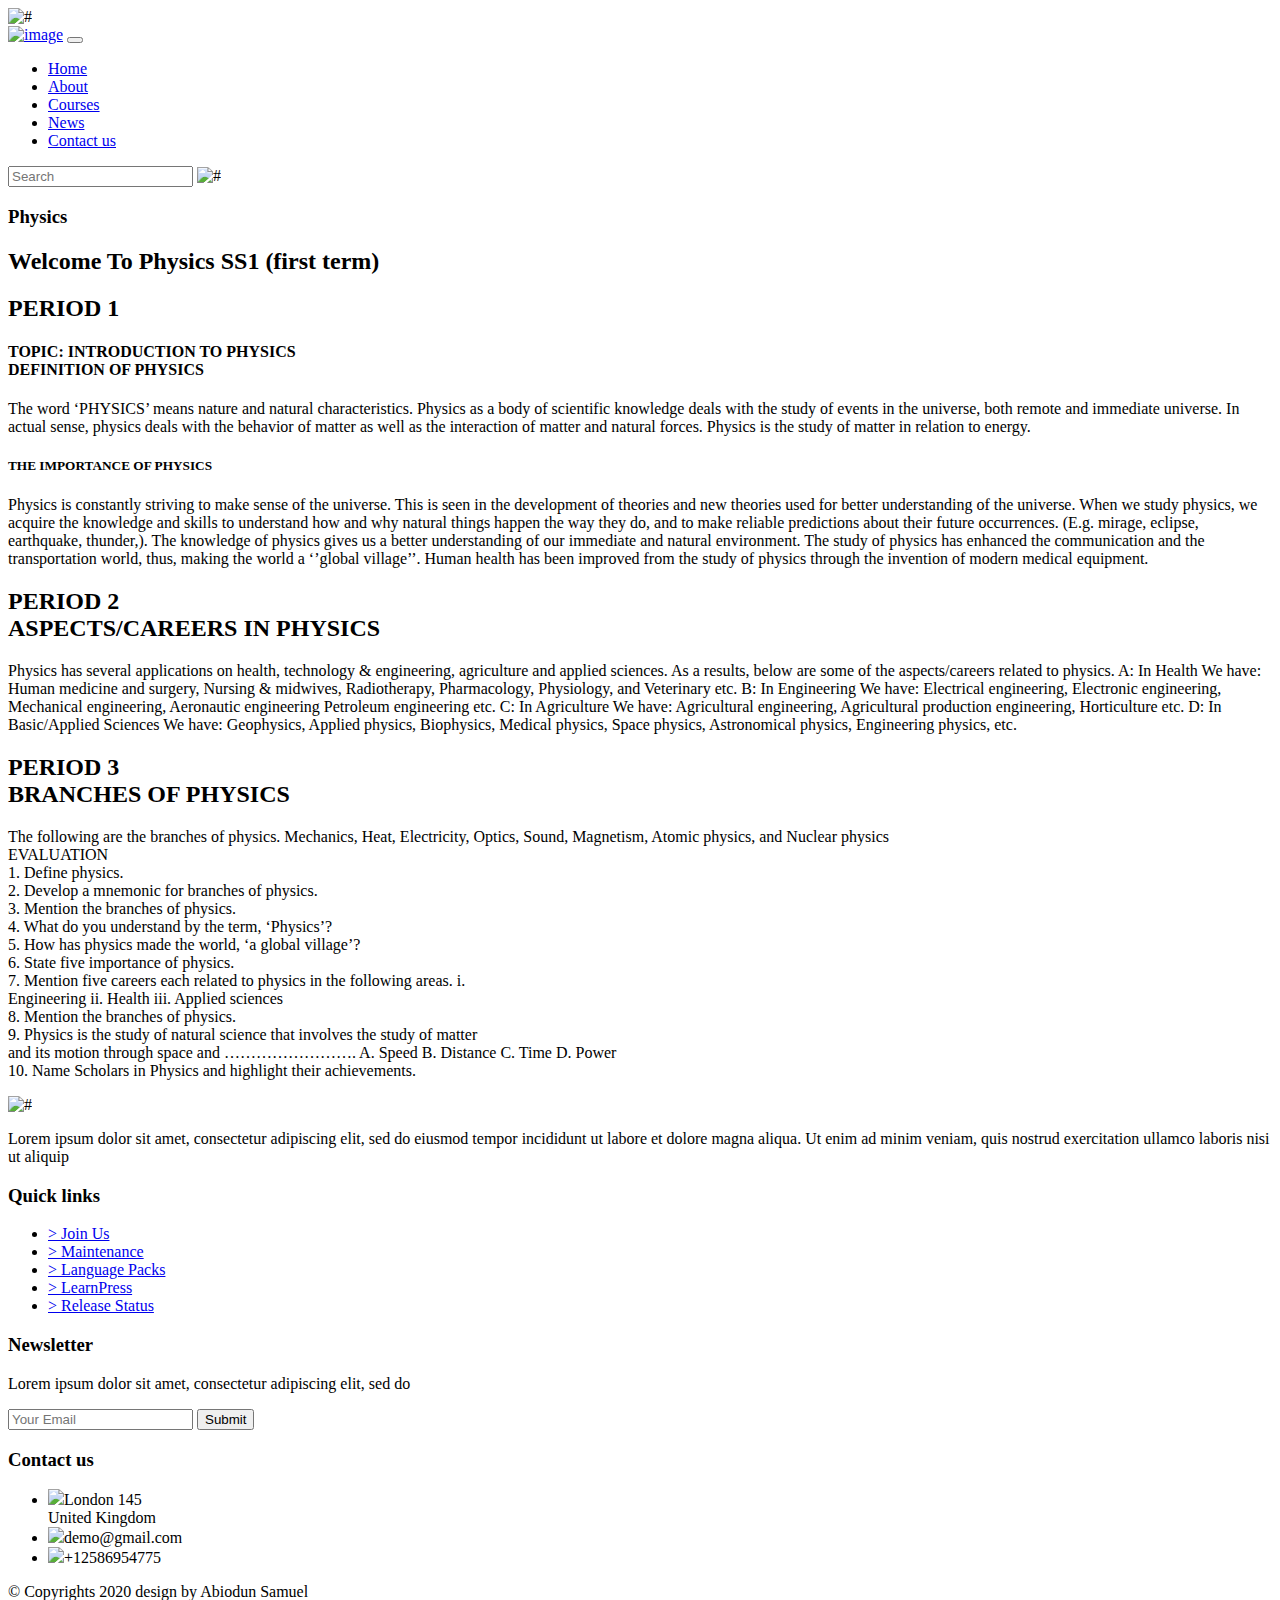
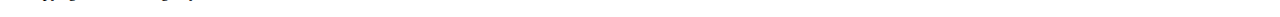
==== physics.html @ 4d5a77ca "Add files via upload" ====
<!DOCTYPE html>
<html lang="en">
<!-- Basic -->

<head>
    <meta charset="utf-8">
    <meta http-equiv="X-UA-Compatible" content="IE=edge">

    <!-- Mobile Metas -->
    <meta name="viewport" content="width=device-width, minimum-scale=1.0, maximum-scale=1.0, user-scalable=no">

    <!-- Site Metas -->
    <title>Perfect - Responsive HTML5 Template</title>
    <meta name="keywords" content="">
    <meta name="description" content="">
    <meta name="author" content="">

    <!-- Site Icons -->
    <link rel="shortcut icon" href="#" type="image/x-icon" />
    <link rel="apple-touch-icon" href="#" />

    <!-- Bootstrap CSS -->
    <link rel="stylesheet" href="css/bootstrap.min.css" />
    <!-- Pogo Slider CSS -->
    <link rel="stylesheet" href="css/pogo-slider.min.css" />
    <!-- Site CSS -->
    <link rel="stylesheet" href="css/style.css" />
    <!-- Responsive CSS -->
    <link rel="stylesheet" href="css/responsive.css" />
    <!-- Custom CSS -->
    <link rel="stylesheet" href="css/custom.css" />

    <!--[if lt IE 9]>
      <script src="https://oss.maxcdn.com/libs/html5shiv/3.7.0/html5shiv.js"></script>
      <script src="https://oss.maxcdn.com/libs/respond.js/1.4.2/respond.min.js"></script>
    <![endif]-->

</head>

<body id="inner_page" data-spy="scroll" data-target="#navbar-wd" data-offset="98">

    <!-- LOADER -->
    <div id="preloader">
        <div class="loader">
            <img src="images/loader.gif" alt="#" />
        </div>
    </div>
    <!-- end loader -->
    <!-- END LOADER -->

    <!-- Start header -->
    <header class="top-header">
        <nav class="navbar header-nav navbar-expand-lg">
            <div class="container-fluid">
                <a class="navbar-brand" href="index.html"><img src="images/logo.png" alt="image"></a>
                <button class="navbar-toggler" type="button" data-toggle="collapse" data-target="#navbar-wd" aria-controls="navbar-wd" aria-expanded="false" aria-label="Toggle navigation">
                    <span></span>
                    <span></span>
                    <span></span>
                </button>
                <div class="collapse navbar-collapse justify-content-end" id="navbar-wd">
                    <ul class="navbar-nav">
                        <li><a class="nav-link active" href="index.html">Home</a></li>
                        <li><a class="nav-link" href="about.html">About</a></li>
                        <li><a class="nav-link" href="courses.html">Courses</a></li>
                        <!-- <li><a class="nav-link" href="reaserch.html">Reaserch</a></li> -->
						<li><a class="nav-link" href="news.html">News</a></li>
						<li><a class="nav-link" href="contact.html">Contact us</a></li>
                    </ul>
                </div>
                <div class="search-box">
                    <input type="text" class="search-txt" placeholder="Search">
                    <a class="search-btn">
                        <img src="images/search_icon.png" alt="#" />
                    </a>
                </div>
            </div>
        </nav>
    </header>
    <!-- End header -->

	<!-- section -->
	
	<section class="inner_banner">
	  <div class="container">
	      <div class="row">
		      <div class="col-12">
			     <div class="full">
				     <h3>Physics</h3>
				 </div>
			  </div>
		  </div>
	  </div>
	</section>
	
	<!-- end section -->
   
	<!-- section -->
    <div class="section margin-top_50">
        <div class="container">
            <div class="row">
                <div class="col-md-6 layout_padding_2">
                    <div class="full">
                        <div class="heading_main text_align_left">
						   <h2><span>Welcome To</span> Physics SS1 (first term)</h2>
                        </div>
						<div class="full">
						  <p>
							 <h2>PERIOD 1</h2> 
							 <h4>
								 TOPIC: INTRODUCTION TO PHYSICS <br>
														DEFINITION OF PHYSICS
							 </h4>

The word ‘PHYSICS’ means nature and natural characteristics. Physics as a body of scientific knowledge deals with the study of events in the universe, both remote and immediate universe.
In actual sense, physics deals with the behavior of matter as well as the interaction of matter and natural forces. Physics is the study of matter in relation to energy.
<h5> THE IMPORTANCE OF PHYSICS</h5>
Physics is constantly striving to make sense of the universe. This is seen in the development of theories and new theories used for better understanding of the universe.
When we study physics, we acquire the knowledge and skills to understand how and why natural things happen the way they do, and to make reliable predictions about their future occurrences. (E.g. mirage, eclipse, earthquake, thunder,). The knowledge of physics gives us a better understanding of our immediate and natural environment.
The study of physics has enhanced the communication and the transportation world, thus, making the world a ‘’global village’’.
Human health has been improved from the study of physics through the invention of modern medical equipment.
<h2>
	PERIOD 2 <br>
ASPECTS/CAREERS IN PHYSICS
</h2>

Physics has several applications on health, technology & engineering, agriculture and applied sciences. As a results, below are some of the aspects/careers related to physics.
A: In Health
We have: Human medicine and surgery, Nursing & midwives, Radiotherapy, Pharmacology, Physiology, and Veterinary etc.
B: In Engineering
We have: Electrical engineering, Electronic engineering, Mechanical engineering, Aeronautic engineering Petroleum engineering etc.
C: In Agriculture
We have: Agricultural engineering, Agricultural production engineering, Horticulture etc.
D: In Basic/Applied Sciences
We have: Geophysics, Applied physics, Biophysics, Medical physics, Space physics, Astronomical physics, Engineering physics, etc.

<h2>
	PERIOD 3 <br>
BRANCHES OF PHYSICS
</h2> 
The following are the branches of physics.
Mechanics, Heat, Electricity, Optics, Sound, Magnetism, Atomic physics, and Nuclear physics 
<br>
EVALUATION <br>
1.	Define physics. <br>
2.	Develop a mnemonic for branches of physics.<br>
3.	Mention the branches of physics.<br>
4.	What do you understand by the term, ‘Physics’?<br>
5.	How has physics made the world, ‘a global village’?<br>
6.	State five importance of physics.<br>
7.	Mention five careers each related to physics in the following areas. i. <br>Engineering ii. Health iii. Applied sciences<br>
8.	Mention the branches of physics.<br>
9.	Physics is the study of natural science that involves the study of matter <br>and its motion through space and ……………………. A. Speed B. Distance C. Time D. Power<br>
10.	Name Scholars in Physics and highlight their achievements. <br>

						  </p>
						</div>
						
                    </div>
                </div>
			
            </div>
        </div>
    </div>
	<!-- end section -->
	<!-- section -->
    
	<!-- end section -->
    <!-- Start Footer -->
    <footer class="footer-box">
        <div class="container">
		
		   <div class="row">
		   
		      <div class="col-xs-12 col-sm-6 col-md-6 col-lg-3">
			     <div class="footer_blog">
				    <div class="full margin-bottom_30">
					   <img src="images/footer_logo.png" alt="#" />
					 </div>
					 <div class="full white_fonts">
					    <p>Lorem ipsum dolor sit amet, consectetur adipiscing elit, sed do eiusmod tempor incididunt ut labore et dolore magna aliqua. 
						Ut enim ad minim veniam, quis nostrud exercitation ullamco laboris nisi ut aliquip </p>
					 </div>
				 </div>
			  </div>
			  
			  <div class="col-xs-12 col-sm-6 col-md-6 col-lg-3">
			       <div class="footer_blog footer_menu white_fonts">
						    <h3>Quick links</h3>
						    <ul> 
							  <li><a href="#">> Join Us</a></li>
							  <li><a href="#">> Maintenance</a></li>
							  <li><a href="#">> Language Packs</a></li>
							  <li><a href="#">> LearnPress</a></li>
							  <li><a href="#">> Release Status</a></li>
							</ul>
						 </div>
				 </div>
				 
				 <div class="col-xs-12 col-sm-6 col-md-6 col-lg-3">
				 <div class="footer_blog full white_fonts">
						     <h3>Newsletter</h3>
							 <p>Lorem ipsum dolor sit amet, consectetur adipiscing elit, sed do</p>
							 <div class="newsletter_form">
							    <form action="index.html">
								   <input type="email" placeholder="Your Email" name="#" required />
								   <button>Submit</button>
								</form>
							 </div>
						 </div>
					</div>	 
			  
			  <div class="col-xs-12 col-sm-6 col-md-6 col-lg-3">
				 <div class="footer_blog full white_fonts">
						     <h3>Contact us</h3>
							 <ul class="full">
							   <li><img src="images/i5.png"><span>London 145<br>United Kingdom</span></li>
							   <li><img src="images/i6.png"><span>demo@gmail.com</span></li>
							   <li><img src="images/i7.png"><span>+12586954775</span></li>
							 </ul>
						 </div>
					</div>	 
			  
		   </div>
		
        </div>
    </footer>
    <!-- End Footer -->

    <div class="footer_bottom">
        <div class="container">
            <div class="row">
                <div class="col-12">
                    <p class="crp">© Copyrights 2020 design by Abiodun Samuel</p>
                </div>
            </div>
        </div>
    </div>

    <a href="#" id="scroll-to-top" class="hvr-radial-out"><i class="fa fa-angle-up"></i></a>

    <!-- ALL JS FILES -->
    <script src="js/jquery.min.js"></script>
	<script src="js/popper.min.js"></script>
    <script src="js/bootstrap.min.js"></script>
    <!-- ALL PLUGINS -->
    <script src="js/jquery.magnific-popup.min.js"></script>
    <script src="js/jquery.pogo-slider.min.js"></script>
    <script src="js/slider-index.js"></script>
    <script src="js/smoothscroll.js"></script>
    <script src="js/form-validator.min.js"></script>
    <script src="js/contact-form-script.js"></script>
    <script src="js/isotope.min.js"></script>
    <script src="js/images-loded.min.js"></script>
    <script src="js/custom.js"></script>
	<script>
	/* counter js */

(function ($) {
	$.fn.countTo = function (options) {
		options = options || {};
		
		return $(this).each(function () {
			// set options for current element
			var settings = $.extend({}, $.fn.countTo.defaults, {
				from:            $(this).data('from'),
				to:              $(this).data('to'),
				speed:           $(this).data('speed'),
				refreshInterval: $(this).data('refresh-interval'),
				decimals:        $(this).data('decimals')
			}, options);
			
			// how many times to update the value, and how much to increment the value on each update
			var loops = Math.ceil(settings.speed / settings.refreshInterval),
				increment = (settings.to - settings.from) / loops;
			
			// references & variables that will change with each update
			var self = this,
				$self = $(this),
				loopCount = 0,
				value = settings.from,
				data = $self.data('countTo') || {};
			
			$self.data('countTo', data);
			
			// if an existing interval can be found, clear it first
			if (data.interval) {
				clearInterval(data.interval);
			}
			data.interval = setInterval(updateTimer, settings.refreshInterval);
			
			// initialize the element with the starting value
			render(value);
			
			function updateTimer() {
				value += increment;
				loopCount++;
				
				render(value);
				
				if (typeof(settings.onUpdate) == 'function') {
					settings.onUpdate.call(self, value);
				}
				
				if (loopCount >= loops) {
					// remove the interval
					$self.removeData('countTo');
					clearInterval(data.interval);
					value = settings.to;
					
					if (typeof(settings.onComplete) == 'function') {
						settings.onComplete.call(self, value);
					}
				}
			}
			
			function render(value) {
				var formattedValue = settings.formatter.call(self, value, settings);
				$self.html(formattedValue);
			}
		});
	};
	
	$.fn.countTo.defaults = {
		from: 0,               // the number the element should start at
		to: 0,                 // the number the element should end at
		speed: 1000,           // how long it should take to count between the target numbers
		refreshInterval: 100,  // how often the element should be updated
		decimals: 0,           // the number of decimal places to show
		formatter: formatter,  // handler for formatting the value before rendering
		onUpdate: null,        // callback method for every time the element is updated
		onComplete: null       // callback method for when the element finishes updating
	};
	
	function formatter(value, settings) {
		return value.toFixed(settings.decimals);
	}
}(jQuery));

jQuery(function ($) {
  // custom formatting example
  $('.count-number').data('countToOptions', {
	formatter: function (value, options) {
	  return value.toFixed(options.decimals).replace(/\B(?=(?:\d{3})+(?!\d))/g, ',');
	}
  });
  
  // start all the timers
  $('.timer').each(count);  
  
  function count(options) {
	var $this = $(this);
	options = $.extend({}, options || {}, $this.data('countToOptions') || {});
	$this.countTo(options);
  }
});
	</script>
</body>

</html>
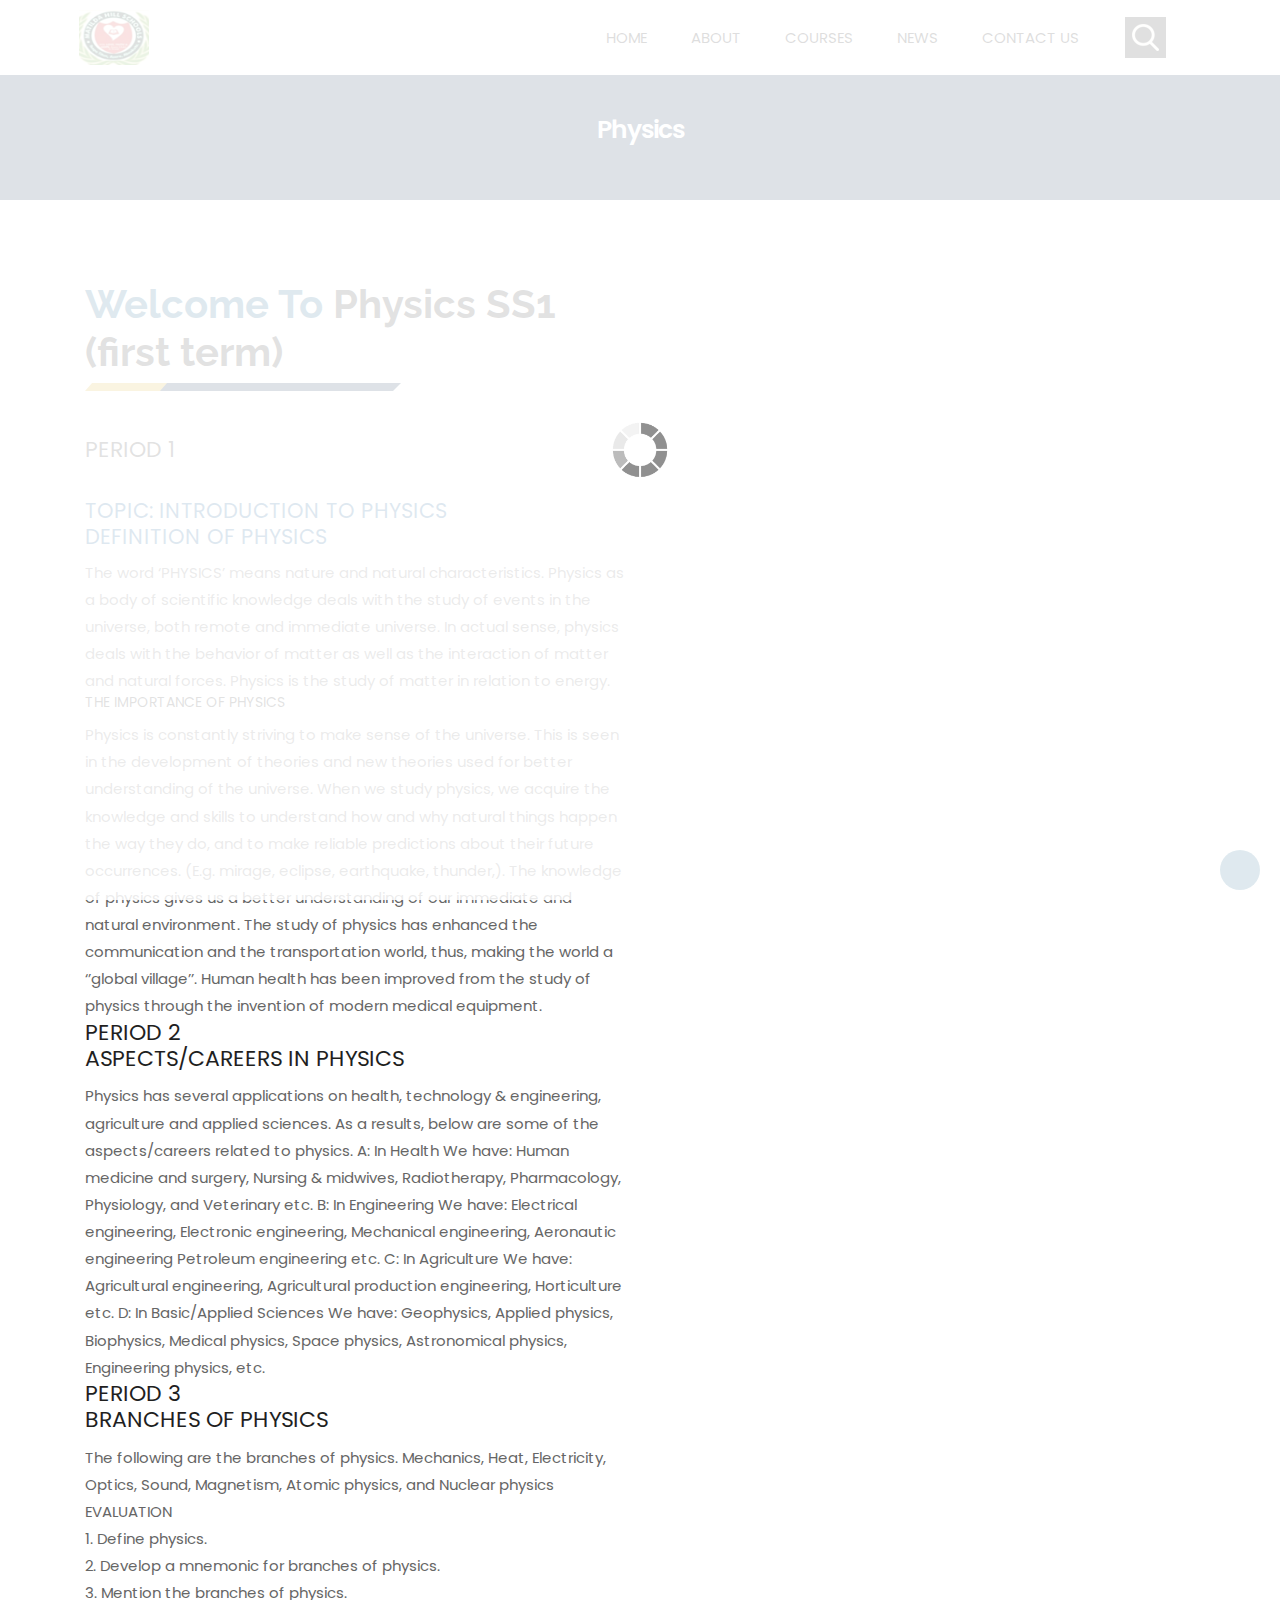
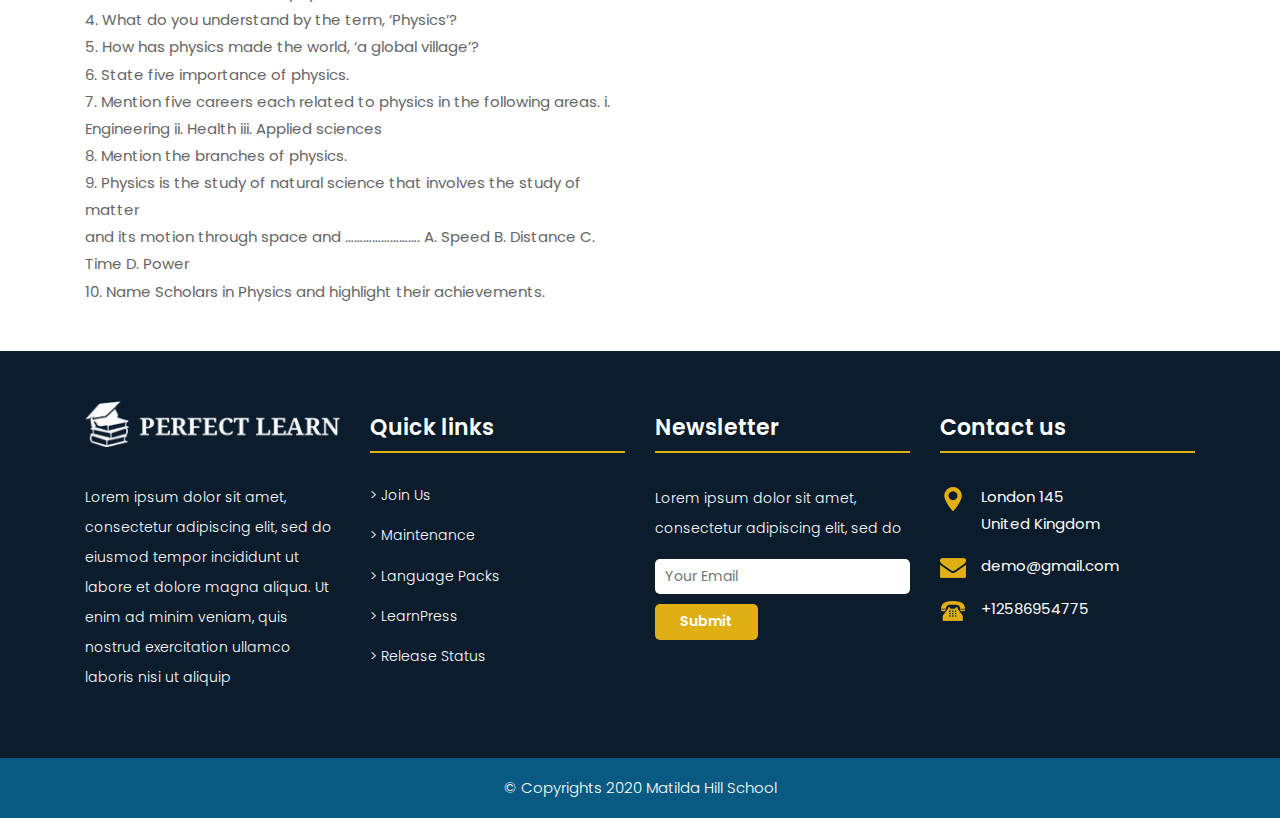
==== commit 7590bc1d: "Update physics.html" ====
--- a/physics.html
+++ b/physics.html
@@ -231,7 +231,7 @@
         <div class="container">
             <div class="row">
                 <div class="col-12">
-                    <p class="crp">© Copyrights 2020 design by Abiodun Samuel</p>
+                    <p class="crp">© Copyrights 2020 Matilda Hill School</p>
                 </div>
             </div>
         </div>
@@ -357,4 +357,4 @@
 	</script>
 </body>
 
-</html>+</html>
--- a/css/pogo-slider.min.css
+++ b/css/pogo-slider.min.css
@@ -0,0 +1,1916 @@
+.pogoSlider-dir-btn:focus,
+.pogoSlider-nav-btn:focus {
+	outline: 0
+}
+
+.pogoSlider {
+	width: 100%;
+	height: 0;
+	padding-bottom: 50% !important;
+	position: relative;
+	overflow: hidden
+}
+
+#column-left .pogoSlider,
+#column-right .pogoSlider,
+#content .pogoSlider {
+	margin-bottom: 20px
+}
+
+.pogoSlider--banner .pogoSlider-slide {
+	ms-filter: "progid:DXImageTransform.Microsoft.Alpha(Opacity=100)";
+	filter: alpha(opacity=100);
+	opacity: 1
+}
+
+.pogoSlider-slide {
+	width: 100%;
+	height: 100%;
+	position: absolute;
+	background-size: cover;
+	-ms-filter: "progid:DXImageTransform.Microsoft.Alpha(Opacity=0)";
+	filter: alpha(opacity=0);
+	opacity: 0;
+	-webkit-perspective: 1300px;
+	perspective: 1300px;
+	overflow: hidden
+}
+
+.pogoSlider-loading {
+	position: absolute;
+	top: 0;
+	left: 0;
+	width: 100%;
+	height: 100%;
+	background: #eaeaea;
+	z-index: 11
+}
+
+.pogoSlider-loading-icon {
+	position: absolute;
+	top: 50%;
+	margin-top: -18px;
+	left: 50%;
+	margin-left: -18px;
+	width: 36px;
+	height: 36px;
+	background-image: url([data-uri])
+}
+
+.pogoSlider-slide-element {
+	-webkit-animation-fill-mode: both;
+	animation-fill-mode: both
+}
+
+.m-pogoSlider .pogoSlider-slide-element {
+	position: absolute;
+	margin: 0;
+	box-sizing: border-box
+}
+
+.pogoSlider-progressBar {
+	position: absolute;
+	width: 100%;
+	height: 5px;
+	top: 0;
+	left: 0;
+	background: #fff;
+	-ms-filter: "progid:DXImageTransform.Microsoft.Alpha(Opacity=20)";
+	filter: alpha(opacity=20);
+	background: rgba(255, 255, 255, .2);
+	z-index: 6
+}
+
+.pogoSlider-progressBar-duration {
+	position: absolute;
+	height: 100%;
+	left: 0;
+	width: 0;
+	background: #fff;
+	-ms-filter: "progid:DXImageTransform.Microsoft.Alpha(Opacity=40)";
+	filter: alpha(opacity=40);
+	background: rgba(255, 255, 255, .4)
+}
+
+.pogoSlider-dir-btn {
+	position: absolute;
+	z-index: 10;
+	background: 0 0;
+	width: 20px;
+	height: 20px;
+	border-color: #eaeaea;
+	border-color: rgba(255, 255, 255, .7);
+	border-style: solid;
+	-webkit-transform: rotate(45deg);
+	-ms-transform: rotate(45deg);
+	transform: rotate(45deg);
+	cursor: pointer
+}
+
+.pogoSlider-dir-btn:hover {
+	border-color: #fff
+}
+
+.pogoSlider--dirBottomLeft .pogoSlider-dir-btn--prev,
+.pogoSlider--dirBottomRight .pogoSlider-dir-btn--prev,
+.pogoSlider--dirCenterHorizontal .pogoSlider-dir-btn--prev,
+.pogoSlider--dirTopLeft .pogoSlider-dir-btn--prev,
+.pogoSlider--dirTopRight .pogoSlider-dir-btn--prev {
+	border-width: 0 0 3px 3px
+}
+
+.pogoSlider--dirBottomLeft .pogoSlider-dir-btn--next,
+.pogoSlider--dirBottomRight .pogoSlider-dir-btn--next,
+.pogoSlider--dirCenterHorizontal .pogoSlider-dir-btn--next,
+.pogoSlider--dirTopLeft .pogoSlider-dir-btn--next,
+.pogoSlider--dirTopRight .pogoSlider-dir-btn--next {
+	border-width: 3px 3px 0 0
+}
+
+.pogoSlider--dirCenterVertical .pogoSlider-dir-btn--next {
+	border-width: 3px 0 0 3px
+}
+
+.pogoSlider--dirCenterVertical .pogoSlider-dir-btn--prev {
+	border-width: 0 3px 3px 0
+}
+
+.pogoSlider--dirCenterVertical .pogoSlider-dir-btn--next,
+.pogoSlider--dirTopLeft .pogoSlider-dir-btn,
+.pogoSlider--dirTopRight .pogoSlider-dir-btn {
+	top: 14px
+}
+
+.pogoSlider--dirBottomLeft .pogoSlider-dir-btn--prev,
+.pogoSlider--dirCenterHorizontal .pogoSlider-dir-btn--prev,
+.pogoSlider--dirTopLeft .pogoSlider-dir-btn--prev {
+	left: 14px
+}
+
+.pogoSlider--dirBottomLeft .pogoSlider-dir-btn--next,
+.pogoSlider--dirTopLeft .pogoSlider-dir-btn--next {
+	left: 50px
+}
+
+.pogoSlider--dirBottomRight .pogoSlider-dir-btn--prev,
+.pogoSlider--dirTopRight .pogoSlider-dir-btn--prev {
+	right: 50px
+}
+
+.pogoSlider--dirBottomRight .pogoSlider-dir-btn--next,
+.pogoSlider--dirCenterHorizontal .pogoSlider-dir-btn--next,
+.pogoSlider--dirTopRight .pogoSlider-dir-btn--next {
+	right: 14px
+}
+
+.pogoSlider--dirBottomLeft .pogoSlider-dir-btn,
+.pogoSlider--dirBottomRight .pogoSlider-dir-btn,
+.pogoSlider--dirCenterVertical .pogoSlider-dir-btn--prev {
+	bottom: 14px
+}
+
+.pogoSlider--dirCenterVertical .pogoSlider-dir-btn {
+	left: 50%;
+	margin-left: -10px
+}
+
+.pogoSlider--dirCenterHorizontal .pogoSlider-dir-btn {
+	top: 50%;
+	margin-top: -10px
+}
+
+.pogoSlider-nav {
+	position: absolute;
+	padding: 0;
+	margin: 0;
+	z-index: 10
+}
+
+.pogoSlider--navBottom .pogoSlider-nav,
+.pogoSlider--navTop .pogoSlider-nav {
+	left: 50%;
+	-webkit-transform: translateX(-50%);
+	-ms-transform: translateX(-50%);
+	transform: translateX(-50%)
+}
+
+.pogoSlider--navTop .pogoSlider-nav {
+	top: 10px
+}
+
+.pogoSlider--navBottom .pogoSlider-nav {
+	bottom: 10px
+}
+
+.pogoSlider--navBottom .pogoSlider-nav li,
+.pogoSlider--navTop .pogoSlider-nav li {
+	display: inline;
+	margin: 0 6px
+}
+
+.pogoSlider--navLeft .pogoSlider-nav,
+.pogoSlider--navRight .pogoSlider-nav {
+	top: 50%;
+	-webkit-transform: translateY(-50%);
+	-ms-transform: translateY(-50%);
+	transform: translateY(-50%)
+}
+
+.pogoSlider--navLeft .pogoSlider-nav {
+	left: 10px
+}
+
+.pogoSlider--navRight .pogoSlider-nav {
+	right: 10px
+}
+
+.pogoSlider--navLeft .pogoSlider-nav li,
+.pogoSlider--navRight .pogoSlider-nav li {
+	display: block;
+	margin: 6px 0
+}
+
+.pogoSlider-nav-btn {
+	background: #ccc;
+	background: rgba(255, 255, 255, .5);
+	border: none;
+	border-radius: 10px;
+	width: 40px;
+	height: 10px;
+	box-shadow: 0 1px 1px rgba(0, 0, 0, .1);
+	cursor: pointer
+}
+
+.pogoSlider-nav-btn--selected {
+	background: #fff;
+	box-shadow: 0 1px 1px rgba(0, 0, 0, .3)
+}
+
+.pogoSlider-slide-slice {
+	overflow: hidden;
+	position: absolute;
+	background-size: cover
+}
+
+.pogoSlider-slide-slice-inner {
+	position: absolute;
+	overflow: hidden
+}
+
+.pogoSlider-animation-slideDownIn {
+	-webkit-animation-name: slideDownIn;
+	animation-name: slideDownIn
+}
+
+@-webkit-keyframes slideDownIn {
+	0% {
+		-webkit-transform: translateY(-50px);
+		transform: translateY(-50px);
+		opacity: 0
+	}
+	100% {
+		-webkit-transform: translateY(0);
+		transform: translateY(0);
+		opacity: 1
+	}
+}
+
+@keyframes slideDownIn {
+	0% {
+		-webkit-transform: translateY(-50px);
+		transform: translateY(-50px);
+		opacity: 0
+	}
+	100% {
+		-webkit-transform: translateY(0);
+		transform: translateY(0);
+		opacity: 1
+	}
+}
+
+.pogoSlider-animation-slideDownOut {
+	-webkit-animation-name: slideDownOut;
+	animation-name: slideDownOut
+}
+
+@-webkit-keyframes slideDownOut {
+	0% {
+		-webkit-transform: translateY(0);
+		transform: translateY(0);
+		opacity: 1
+	}
+	100% {
+		-webkit-transform: translateY(50px);
+		transform: translateY(50px);
+		opacity: 0
+	}
+}
+
+@keyframes slideDownOut {
+	0% {
+		-webkit-transform: translateY(0);
+		transform: translateY(0);
+		opacity: 1
+	}
+	100% {
+		-webkit-transform: translateY(50px);
+		transform: translateY(50px);
+		opacity: 0
+	}
+}
+
+.pogoSlider-animation-slideUpIn {
+	-webkit-animation-name: slideUpIn;
+	animation-name: slideUpIn
+}
+
+@-webkit-keyframes slideUpIn {
+	0% {
+		-webkit-transform: translateY(50px);
+		transform: translateY(50px);
+		opacity: 0
+	}
+	100% {
+		-webkit-transform: translateY(0);
+		transform: translateY(0);
+		opacity: 1
+	}
+}
+
+@keyframes slideUpIn {
+	0% {
+		-webkit-transform: translateY(50px);
+		transform: translateY(50px);
+		opacity: 0
+	}
+	100% {
+		-webkit-transform: translateY(0);
+		transform: translateY(0);
+		opacity: 1
+	}
+}
+
+.pogoSlider-animation-slideUpOut {
+	-webkit-animation-name: slideUpOut;
+	animation-name: slideUpOut
+}
+
+@-webkit-keyframes slideUpOut {
+	0% {
+		-webkit-transform: translateY(0);
+		transform: translateY(0);
+		opacity: 1
+	}
+	100% {
+		-webkit-transform: translateY(50px);
+		transform: translateY(50px);
+		opacity: 0
+	}
+}
+
+@keyframes slideUpOut {
+	0% {
+		-webkit-transform: translateY(0);
+		transform: translateY(0);
+		opacity: 1
+	}
+	100% {
+		-webkit-transform: translateY(50px);
+		transform: translateY(50px);
+		opacity: 0
+	}
+}
+
+.pogoSlider-animation-slideRightIn {
+	-webkit-animation-name: slideRightIn;
+	animation-name: slideRightIn
+}
+
+.pogoSlider-animation-slideRightOut {
+	-webkit-animation-name: slideRightOut;
+	animation-name: slideRightOut
+}
+
+@-webkit-keyframes slideRightIn {
+	0% {
+		-webkit-transform: translateX(-50px);
+		transform: translateX(-50px);
+		opacity: 0
+	}
+	100% {
+		-webkit-transform: translateX(0);
+		transform: translateX(0);
+		opacity: 1
+	}
+}
+
+@keyframes slideRightIn {
+	0% {
+		-webkit-transform: translateX(-50px);
+		transform: translateX(-50px);
+		opacity: 0
+	}
+	100% {
+		-webkit-transform: translateX(0);
+		transform: translateX(0);
+		opacity: 1
+	}
+}
+
+@-webkit-keyframes slideRightOut {
+	0% {
+		-webkit-transform: translateX(0);
+		transform: translateX(0);
+		opacity: 1
+	}
+	100% {
+		-webkit-transform: translateX(50px);
+		transform: translateX(50px);
+		opacity: 0
+	}
+}
+
+@keyframes slideRightOut {
+	0% {
+		-webkit-transform: translateX(0);
+		transform: translateX(0);
+		opacity: 1
+	}
+	100% {
+		-webkit-transform: translateX(50px);
+		transform: translateX(50px);
+		opacity: 0
+	}
+}
+
+.pogoSlider-animation-slideLeftIn {
+	-webkit-animation-name: slideLeftIn;
+	animation-name: slideLeftIn
+}
+
+.pogoSlider-animation-slideLeftOut {
+	-webkit-animation-name: slideLeftOut;
+	animation-name: slideLeftOut
+}
+
+@-webkit-keyframes slideLeftIn {
+	0% {
+		-webkit-transform: translateX(50px);
+		transform: translateX(50px);
+		opacity: 0
+	}
+	100% {
+		-webkit-transform: translateX(0);
+		transform: translateX(0);
+		opacity: 1
+	}
+}
+
+@keyframes slideLeftIn {
+	0% {
+		-webkit-transform: translateX(50px);
+		transform: translateX(50px);
+		opacity: 0
+	}
+	100% {
+		-webkit-transform: translateX(0);
+		transform: translateX(0);
+		opacity: 1
+	}
+}
+
+@-webkit-keyframes slideLeftOut {
+	0% {
+		-webkit-transform: translateX(0);
+		transform: translateX(0);
+		opacity: 1
+	}
+	100% {
+		-webkit-transform: translateX(-50px);
+		transform: translateX(-50px);
+		opacity: 0
+	}
+}
+
+@keyframes slideLeftOut {
+	0% {
+		-webkit-transform: translateX(0);
+		transform: translateX(0);
+		opacity: 1
+	}
+	100% {
+		-webkit-transform: translateX(-50px);
+		transform: translateX(-50px);
+		opacity: 0
+	}
+}
+
+.pogoSlider-animation-expandIn {
+	-webkit-animation-name: expandIn;
+	animation-name: expandIn
+}
+
+.pogoSlider-animation-expandOut {
+	-webkit-animation-name: expandOut;
+	animation-name: expandOut
+}
+
+@-webkit-keyframes expandIn {
+	0% {
+		-webkit-transform: scale(.7);
+		transform: scale(.7);
+		opacity: 0
+	}
+	100% {
+		-webkit-transform: scale(1);
+		transform: scale(1);
+		opacity: 1
+	}
+}
+
+@keyframes expandIn {
+	0% {
+		-webkit-transform: scale(.7);
+		transform: scale(.7);
+		opacity: 0
+	}
+	100% {
+		-webkit-transform: scale(1);
+		transform: scale(1);
+		opacity: 1
+	}
+}
+
+@-webkit-keyframes expandOut {
+	0% {
+		-webkit-transform: scale(1);
+		transform: scale(1);
+		opacity: 1
+	}
+	100% {
+		-webkit-transform: scale(1.5);
+		transform: scale(1.5);
+		opacity: 0
+	}
+}
+
+@keyframes expandOut {
+	0% {
+		-webkit-transform: scale(1);
+		transform: scale(1);
+		opacity: 1
+	}
+	100% {
+		-webkit-transform: scale(1.5);
+		transform: scale(1.5);
+		opacity: 0
+	}
+}
+
+.pogoSlider-animation-contractIn {
+	-webkit-animation-name: contractIn;
+	animation-name: contractIn
+}
+
+.pogoSlider-animation-contractOut {
+	-webkit-animation-name: contractOut;
+	animation-name: contractOut
+}
+
+@-webkit-keyframes contractIn {
+	0% {
+		-webkit-transform: scale(2);
+		transform: scale(2);
+		opacity: 0
+	}
+	100% {
+		-webkit-transform: scale(1);
+		transform: scale(1);
+		opacity: 1
+	}
+}
+
+@keyframes contractIn {
+	0% {
+		-webkit-transform: scale(2);
+		transform: scale(2);
+		opacity: 0
+	}
+	100% {
+		-webkit-transform: scale(1);
+		transform: scale(1);
+		opacity: 1
+	}
+}
+
+@-webkit-keyframes contractOut {
+	0% {
+		-webkit-transform: scale(1);
+		transform: scale(1);
+		opacity: 1
+	}
+	100% {
+		-webkit-transform: scale(.5);
+		transform: scale(.5);
+		opacity: 0
+	}
+}
+
+@keyframes contractOut {
+	0% {
+		-webkit-transform: scale(1);
+		transform: scale(1);
+		opacity: 1
+	}
+	100% {
+		-webkit-transform: scale(.5);
+		transform: scale(.5);
+		opacity: 0
+	}
+}
+
+.pogoSlider-animation-spinIn {
+	-webkit-animation-name: spinIn;
+	animation-name: spinIn
+}
+
+.pogoSlider-animation-spinOut {
+	-webkit-animation-name: spinOut;
+	animation-name: spinOut
+}
+
+@-webkit-keyframes spinIn {
+	0% {
+		-webkit-backface-visibility: hidden;
+		backface-visibility: hidden;
+		-webkit-transform: scale(0)rotate(720deg);
+		transform: scale(0)rotate(720deg)
+	}
+	100% {
+		-webkit-backface-visibility: hidden;
+		backface-visibility: hidden;
+		-webkit-transform: scale(1)rotate(0);
+		transform: scale(1)rotate(0)
+	}
+}
+
+@keyframes spinIn {
+	0% {
+		-webkit-backface-visibility: hidden;
+		backface-visibility: hidden;
+		-webkit-transform: scale(0)rotate(720deg);
+		transform: scale(0)rotate(720deg)
+	}
+	100% {
+		-webkit-backface-visibility: hidden;
+		backface-visibility: hidden;
+		-webkit-transform: scale(1)rotate(0);
+		transform: scale(1)rotate(0)
+	}
+}
+
+@-webkit-keyframes spinOut {
+	0% {
+		-webkit-backface-visibility: hidden;
+		backface-visibility: hidden;
+		-webkit-transform: scale(1)rotate(0);
+		transform: scale(1)rotate(0)
+	}
+	100% {
+		-webkit-backface-visibility: hidden;
+		backface-visibility: hidden;
+		-webkit-transform: scale(0)rotate(720deg);
+		transform: scale(0)rotate(720deg)
+	}
+}
+
+@keyframes spinOut {
+	0% {
+		-webkit-backface-visibility: hidden;
+		backface-visibility: hidden;
+		-webkit-transform: scale(1)rotate(0);
+		transform: scale(1)rotate(0)
+	}
+	100% {
+		-webkit-backface-visibility: hidden;
+		backface-visibility: hidden;
+		-webkit-transform: scale(0)rotate(720deg);
+		transform: scale(0)rotate(720deg)
+	}
+}
+
+.pogoSlider-animation-sideFallIn {
+	-webkit-transform-style: preserve-3d;
+	transform-style: preserve-3d;
+	-webkit-animation-name: sideFallIn;
+	animation-name: sideFallIn
+}
+
+.pogoSlider-animation-sideFallOut {
+	-webkit-transform-style: preserve-3d;
+	transform-style: preserve-3d;
+	-webkit-animation-name: sideFallOut;
+	animation-name: sideFallOut
+}
+
+@-webkit-keyframes sideFallIn {
+	0% {
+		-webkit-transform: translate(30%)translateZ(600px)rotate(10deg);
+		transform: translate(30%)translateZ(600px)rotate(10deg);
+		opacity: 0
+	}
+	100% {
+		-webkit-transform: translate(0)translateZ(0)rotate(0);
+		transform: translate(0)translateZ(0)rotate(0);
+		opacity: 1
+	}
+}
+
+@keyframes sideFallIn {
+	0% {
+		-webkit-transform: translate(30%)translateZ(600px)rotate(10deg);
+		transform: translate(30%)translateZ(600px)rotate(10deg);
+		opacity: 0
+	}
+	100% {
+		-webkit-transform: translate(0)translateZ(0)rotate(0);
+		transform: translate(0)translateZ(0)rotate(0);
+		opacity: 1
+	}
+}
+
+@-webkit-keyframes sideFallOut {
+	0% {
+		-webkit-transform: translate(0)translateZ(0)rotate(0);
+		transform: translate(0)translateZ(0)rotate(0);
+		opacity: 1
+	}
+	100% {
+		-webkit-transform: translate(30%)translateZ(600px)rotate(10deg);
+		transform: translate(30%)translateZ(600px)rotate(10deg);
+		opacity: 0
+	}
+}
+
+@keyframes sideFallOut {
+	0% {
+		-webkit-transform: translate(0)translateZ(0)rotate(0);
+		transform: translate(0)translateZ(0)rotate(0);
+		opacity: 1
+	}
+	100% {
+		-webkit-transform: translate(30%)translateZ(600px)rotate(10deg);
+		transform: translate(30%)translateZ(600px)rotate(10deg);
+		opacity: 0
+	}
+}
+
+.pogoSlider-animation-horizontal3DFlipIn {
+	-webkit-transform-style: preserve-3d;
+	transform-style: preserve-3d;
+	-webkit-animation-name: horizontal3DFlipIn;
+	animation-name: horizontal3DFlipIn
+}
+
+.pogoSlider-animation-horizontal3DFlipOut {
+	-webkit-transform-style: preserve-3d;
+	transform-style: preserve-3d;
+	-webkit-animation-name: horizontal3DFlipOut;
+	animation-name: horizontal3DFlipOut
+}
+
+@-webkit-keyframes horizontal3DFlipIn {
+	0% {
+		-webkit-transform: rotateY(-70deg);
+		transform: rotateY(-70deg);
+		opacity: 0
+	}
+	100% {
+		-webkit-transform: rotateY(0);
+		transform: rotateY(0);
+		opacity: 1
+	}
+}
+
+@keyframes horizontal3DFlipIn {
+	0% {
+		-webkit-transform: rotateY(-70deg);
+		transform: rotateY(-70deg);
+		opacity: 0
+	}
+	100% {
+		-webkit-transform: rotateY(0);
+		transform: rotateY(0);
+		opacity: 1
+	}
+}
+
+@-webkit-keyframes horizontal3DFlipOut {
+	0% {
+		-webkit-transform: rotateY(0);
+		transform: rotateY(0);
+		opacity: 1
+	}
+	100% {
+		-webkit-transform: rotateY(-70deg);
+		transform: rotateY(-70deg);
+		opacity: 0
+	}
+}
+
+@keyframes horizontal3DFlipOut {
+	0% {
+		-webkit-transform: rotateY(0);
+		transform: rotateY(0);
+		opacity: 1
+	}
+	100% {
+		-webkit-transform: rotateY(-70deg);
+		transform: rotateY(-70deg);
+		opacity: 0
+	}
+}
+
+.pogoSlider-animation-vertical3DFlipIn {
+	-webkit-transform-style: preserve-3d;
+	transform-style: preserve-3d;
+	-webkit-animation-name: vertical3DFlipIn;
+	animation-name: vertical3DFlipIn
+}
+
+.pogoSlider-animation-vertical3DFlipOut {
+	-webkit-transform-style: preserve-3d;
+	transform-style: preserve-3d;
+	-webkit-animation-name: vertical3DFlipOut;
+	animation-name: vertical3DFlipOut
+}
+
+@-webkit-keyframes vertical3DFlipIn {
+	0% {
+		-webkit-transform: rotateX(-70deg);
+		transform: rotateX(-70deg);
+		opacity: 0
+	}
+	100% {
+		-webkit-transform: rotateX(0);
+		transform: rotateX(0);
+		opacity: 1
+	}
+}
+
+@keyframes vertical3DFlipIn {
+	0% {
+		-webkit-transform: rotateX(-70deg);
+		transform: rotateX(-70deg);
+		opacity: 0
+	}
+	100% {
+		-webkit-transform: rotateX(0);
+		transform: rotateX(0);
+		opacity: 1
+	}
+}
+
+@-webkit-keyframes vertical3DFlipOut {
+	0% {
+		-webkit-transform: rotateX(0);
+		transform: rotateX(0);
+		opacity: 1
+	}
+	100% {
+		-webkit-transform: rotateX(-70deg);
+		transform: rotateX(-70deg);
+		opacity: 0
+	}
+}
+
+@keyframes vertical3DFlipOut {
+	0% {
+		-webkit-transform: rotateX(0);
+		transform: rotateX(0);
+		opacity: 1
+	}
+	100% {
+		-webkit-transform: rotateX(-70deg);
+		transform: rotateX(-70deg);
+		opacity: 0
+	}
+}
+
+.pogoSlider-animation-3DPivotIn {
+	-webkit-transform-style: preserve-3d;
+	transform-style: preserve-3d;
+	-webkit-animation-name: pivotIn;
+	animation-name: pivotIn
+}
+
+.pogoSlider-animation-3DPivotOut {
+	-webkit-transform-style: preserve-3d;
+	transform-style: preserve-3d;
+	-webkit-animation-name: pivotOut;
+	animation-name: pivotOut
+}
+
+@-webkit-keyframes pivotIn {
+	0% {
+		-webkit-transform: rotateX(-60deg);
+		transform: rotateX(-60deg);
+		-webkit-transform-origin: 50% 0;
+		transform-origin: 50% 0;
+		opacity: 0
+	}
+	100% {
+		-webkit-transform: rotateX(0);
+		transform: rotateX(0);
+		-webkit-transform-origin: 0 0;
+		transform-origin: 0 0;
+		opacity: 1
+	}
+}
+
+@keyframes pivotIn {
+	0% {
+		-webkit-transform: rotateX(-60deg);
+		transform: rotateX(-60deg);
+		-webkit-transform-origin: 50% 0;
+		transform-origin: 50% 0;
+		opacity: 0
+	}
+	100% {
+		-webkit-transform: rotateX(0);
+		transform: rotateX(0);
+		-webkit-transform-origin: 0 0;
+		transform-origin: 0 0;
+		opacity: 1
+	}
+}
+
+@-webkit-keyframes pivotOut {
+	0% {
+		-webkit-transform: rotateX(0);
+		transform: rotateX(0);
+		-webkit-transform-origin: 0 0;
+		transform-origin: 0 0;
+		opacity: 1
+	}
+	100% {
+		-webkit-transform: rotateX(-60deg);
+		transform: rotateX(-60deg);
+		-webkit-transform-origin: 50% 0;
+		transform-origin: 50% 0;
+		opacity: 0
+	}
+}
+
+@keyframes pivotOut {
+	0% {
+		-webkit-transform: rotateX(0);
+		transform: rotateX(0);
+		-webkit-transform-origin: 0 0;
+		transform-origin: 0 0;
+		opacity: 1
+	}
+	100% {
+		-webkit-transform: rotateX(-60deg);
+		transform: rotateX(-60deg);
+		-webkit-transform-origin: 50% 0;
+		transform-origin: 50% 0;
+		opacity: 0
+	}
+}
+
+.pogoSlider-animation-rollLeftIn {
+	-webkit-animation-name: rollLeftIn;
+	animation-name: rollLeftIn
+}
+
+.pogoSlider-animation-rollLeftOut {
+	-webkit-animation-name: rollLeftOut;
+	animation-name: rollLeftOut
+}
+
+@-webkit-keyframes rollLeftIn {
+	0% {
+		opacity: 0;
+		-webkit-transform: translateX(100%)rotate(120deg);
+		transform: translateX(100%)rotate(120deg)
+	}
+	100% {
+		opacity: 1;
+		-webkit-transform: translateX(0)rotate(0);
+		transform: translateX(0)rotate(0)
+	}
+}
+
+@keyframes rollLeftIn {
+	0% {
+		opacity: 0;
+		-webkit-transform: translateX(100%)rotate(120deg);
+		transform: translateX(100%)rotate(120deg)
+	}
+	100% {
+		opacity: 1;
+		-webkit-transform: translateX(0)rotate(0);
+		transform: translateX(0)rotate(0)
+	}
+}
+
+@-webkit-keyframes rollLeftOut {
+	0% {
+		opacity: 1;
+		-webkit-transform: translateX(0)rotate(0);
+		transform: translateX(0)rotate(0)
+	}
+	100% {
+		opacity: 0;
+		-webkit-transform: translateX(-100%)rotate(-120deg);
+		transform: translateX(-100%)rotate(-120deg)
+	}
+}
+
+@keyframes rollLeftOut {
+	0% {
+		opacity: 1;
+		-webkit-transform: translateX(0)rotate(0);
+		transform: translateX(0)rotate(0)
+	}
+	100% {
+		opacity: 0;
+		-webkit-transform: translateX(-100%)rotate(-120deg);
+		transform: translateX(-100%)rotate(-120deg)
+	}
+}
+
+.pogoSlider-animation-rollRightIn {
+	-webkit-animation-name: rollRightIn;
+	animation-name: rollRightIn
+}
+
+.pogoSlider-animation-rollRightOut {
+	-webkit-animation-name: rollRightOut;
+	animation-name: rollRightOut
+}
+
+@-webkit-keyframes rollRightIn {
+	0% {
+		opacity: 0;
+		-webkit-transform: translateX(-100%)rotate(-120deg);
+		transform: translateX(-100%)rotate(-120deg)
+	}
+	100% {
+		opacity: 1;
+		-webkit-transform: translateX(0)rotate(0);
+		transform: translateX(0)rotate(0)
+	}
+}
+
+@keyframes rollRightIn {
+	0% {
+		opacity: 0;
+		-webkit-transform: translateX(-100%)rotate(-120deg);
+		transform: translateX(-100%)rotate(-120deg)
+	}
+	100% {
+		opacity: 1;
+		-webkit-transform: translateX(0)rotate(0);
+		transform: translateX(0)rotate(0)
+	}
+}
+
+@-webkit-keyframes rollRightOut {
+	0% {
+		opacity: 1;
+		-webkit-transform: translateX(0)rotate(0);
+		transform: translateX(0)rotate(0)
+	}
+	100% {
+		opacity: 0;
+		-webkit-transform: translateX(100%)rotate(120deg);
+		transform: translateX(100%)rotate(120deg)
+	}
+}
+
+@keyframes rollRightOut {
+	0% {
+		opacity: 1;
+		-webkit-transform: translateX(0)rotate(0);
+		transform: translateX(0)rotate(0)
+	}
+	100% {
+		opacity: 0;
+		-webkit-transform: translateX(100%)rotate(120deg);
+		transform: translateX(100%)rotate(120deg)
+	}
+}
+
+.pogoSlider-animation-glideLeftIn {
+	-webkit-animation-name: glideLeftIn;
+	animation-name: glideLeftIn;
+	-webkit-animation-timing-function: ease-out;
+	animation-timing-function: ease-out
+}
+
+.pogoSlider-animation-glideLeftOut {
+	-webkit-animation-name: glideLeftOut;
+	animation-name: glideLeftOut;
+	-webkit-animation-timing-function: ease-in;
+	animation-timing-function: ease-in
+}
+
+@-webkit-keyframes glideLeftIn {
+	0% {
+		-webkit-transform: translateX(100%)skewX(-30deg);
+		transform: translateX(100%)skewX(-30deg);
+		opacity: 0
+	}
+	60% {
+		-webkit-transform: translateX(-20%)skewX(30deg);
+		transform: translateX(-20%)skewX(30deg);
+		opacity: 1
+	}
+	80% {
+		-webkit-transform: translateX(0)skewX(-15deg);
+		transform: translateX(0)skewX(-15deg);
+		opacity: 1
+	}
+	100% {
+		-webkit-transform: translateX(0)skewX(0);
+		transform: translateX(0)skewX(0);
+		opacity: 1
+	}
+}
+
+@keyframes glideLeftIn {
+	0% {
+		-webkit-transform: translateX(100%)skewX(-30deg);
+		transform: translateX(100%)skewX(-30deg);
+		opacity: 0
+	}
+	60% {
+		-webkit-transform: translateX(-20%)skewX(30deg);
+		transform: translateX(-20%)skewX(30deg);
+		opacity: 1
+	}
+	80% {
+		-webkit-transform: translateX(0)skewX(-15deg);
+		transform: translateX(0)skewX(-15deg);
+		opacity: 1
+	}
+	100% {
+		-webkit-transform: translateX(0)skewX(0);
+		transform: translateX(0)skewX(0);
+		opacity: 1
+	}
+}
+
+@-webkit-keyframes glideLeftOut {
+	0% {
+		-webkit-transform: translateX(0)skewX(0);
+		transform: translateX(0)skewX(0);
+		opacity: 1
+	}
+	100% {
+		-webkit-transform: translateX(-100%)skewX(30deg);
+		transform: translateX(-100%)skewX(30deg);
+		opacity: 0
+	}
+}
+
+@keyframes glideLeftOut {
+	0% {
+		-webkit-transform: translateX(0)skewX(0);
+		transform: translateX(0)skewX(0);
+		opacity: 1
+	}
+	100% {
+		-webkit-transform: translateX(-100%)skewX(30deg);
+		transform: translateX(-100%)skewX(30deg);
+		opacity: 0
+	}
+}
+
+.pogoSlider-animation-glideRightIn {
+	-webkit-animation-name: glideRightIn;
+	animation-name: glideRightIn;
+	-webkit-animation-timing-function: ease-out;
+	animation-timing-function: ease-out
+}
+
+.pogoSlider-animation-glideRightOut {
+	-webkit-animation-name: glideRightOut;
+	animation-name: glideRightOut;
+	-webkit-animation-timing-function: ease-in;
+	animation-timing-function: ease-in
+}
+
+@-webkit-keyframes glideRightIn {
+	0% {
+		-webkit-transform: translateX(-100%)skewX(30deg);
+		transform: translateX(-100%)skewX(30deg);
+		opacity: 0
+	}
+	60% {
+		-webkit-transform: translateX(20%)skewX(-30deg);
+		transform: translateX(20%)skewX(-30deg);
+		opacity: 1
+	}
+	80% {
+		-webkit-transform: translateX(0)skewX(15deg);
+		transform: translateX(0)skewX(15deg);
+		opacity: 1
+	}
+	100% {
+		-webkit-transform: translateX(0)skewX(0);
+		transform: translateX(0)skewX(0);
+		opacity: 1
+	}
+}
+
+@keyframes glideRightIn {
+	0% {
+		-webkit-transform: translateX(-100%)skewX(30deg);
+		transform: translateX(-100%)skewX(30deg);
+		opacity: 0
+	}
+	60% {
+		-webkit-transform: translateX(20%)skewX(-30deg);
+		transform: translateX(20%)skewX(-30deg);
+		opacity: 1
+	}
+	80% {
+		-webkit-transform: translateX(0)skewX(15deg);
+		transform: translateX(0)skewX(15deg);
+		opacity: 1
+	}
+	100% {
+		-webkit-transform: translateX(0)skewX(0);
+		transform: translateX(0)skewX(0);
+		opacity: 1
+	}
+}
+
+@-webkit-keyframes glideRightOut {
+	0% {
+		-webkit-transform: translateX(0)skewX(0);
+		transform: translateX(0)skewX(0);
+		opacity: 1
+	}
+	100% {
+		-webkit-transform: translateX(100%)skewX(-30deg);
+		transform: translateX(100%)skewX(-30deg);
+		opacity: 0
+	}
+}
+
+@keyframes glideRightOut {
+	0% {
+		-webkit-transform: translateX(0)skewX(0);
+		transform: translateX(0)skewX(0);
+		opacity: 1
+	}
+	100% {
+		-webkit-transform: translateX(100%)skewX(-30deg);
+		transform: translateX(100%)skewX(-30deg);
+		opacity: 0
+	}
+}
+
+.pogoSlider-animation-flipXIn {
+	-webkit-backface-visibility: visible!important;
+	backface-visibility: visible!important;
+	-webkit-animation-name: flipXIn;
+	animation-name: flipXIn
+}
+
+.pogoSlider-animation-flipXOut {
+	-webkit-animation-name: flipXOut;
+	animation-name: flipXOut;
+	-webkit-backface-visibility: visible!important;
+	backface-visibility: visible!important
+}
+
+@-webkit-keyframes flipXIn {
+	0% {
+		-webkit-transform: perspective(400px)rotateX(90deg);
+		transform: perspective(400px)rotateX(90deg);
+		opacity: 0
+	}
+	40% {
+		-webkit-transform: perspective(400px)rotateX(-10deg);
+		transform: perspective(400px)rotateX(-10deg)
+	}
+	70% {
+		-webkit-transform: perspective(400px)rotateX(10deg);
+		transform: perspective(400px)rotateX(10deg)
+	}
+	100% {
+		-webkit-transform: perspective(400px)rotateX(0);
+		transform: perspective(400px)rotateX(0);
+		opacity: 1
+	}
+}
+
+@keyframes flipXIn {
+	0% {
+		-webkit-transform: perspective(400px)rotateX(90deg);
+		transform: perspective(400px)rotateX(90deg);
+		opacity: 0
+	}
+	40% {
+		-webkit-transform: perspective(400px)rotateX(-10deg);
+		transform: perspective(400px)rotateX(-10deg)
+	}
+	70% {
+		-webkit-transform: perspective(400px)rotateX(10deg);
+		transform: perspective(400px)rotateX(10deg)
+	}
+	100% {
+		-webkit-transform: perspective(400px)rotateX(0);
+		transform: perspective(400px)rotateX(0);
+		opacity: 1
+	}
+}
+
+@-webkit-keyframes flipXOut {
+	0% {
+		-webkit-transform: perspective(400px)rotateX(0);
+		transform: perspective(400px)rotateX(0);
+		opacity: 1
+	}
+	100% {
+		-webkit-transform: perspective(400px)rotateX(90deg);
+		transform: perspective(400px)rotateX(90deg);
+		opacity: 0
+	}
+}
+
+@keyframes flipXOut {
+	0% {
+		-webkit-transform: perspective(400px)rotateX(0);
+		transform: perspective(400px)rotateX(0);
+		opacity: 1
+	}
+	100% {
+		-webkit-transform: perspective(400px)rotateX(90deg);
+		transform: perspective(400px)rotateX(90deg);
+		opacity: 0
+	}
+}
+
+.pogoSlider-animation-flipYIn {
+	-webkit-backface-visibility: visible!important;
+	backface-visibility: visible!important;
+	-webkit-animation-name: flipYIn;
+	animation-name: flipYIn
+}
+
+.pogoSlider-animation-flipYOut {
+	-webkit-backface-visibility: visible!important;
+	backface-visibility: visible!important;
+	-webkit-animation-name: flipYOut;
+	animation-name: flipYOut
+}
+
+@-webkit-keyframes flipYIn {
+	0% {
+		-webkit-transform: perspective(400px)rotateY(90deg);
+		transform: perspective(400px)rotateY(90deg);
+		opacity: 0
+	}
+	40% {
+		-webkit-transform: perspective(400px)rotateY(-10deg);
+		transform: perspective(400px)rotateY(-10deg)
+	}
+	70% {
+		-webkit-transform: perspective(400px)rotateY(10deg);
+		transform: perspective(400px)rotateY(10deg)
+	}
+	100% {
+		-webkit-transform: perspective(400px)rotateY(0);
+		transform: perspective(400px)rotateY(0);
+		opacity: 1
+	}
+}
+
+@keyframes flipYIn {
+	0% {
+		-webkit-transform: perspective(400px)rotateY(90deg);
+		transform: perspective(400px)rotateY(90deg);
+		opacity: 0
+	}
+	40% {
+		-webkit-transform: perspective(400px)rotateY(-10deg);
+		transform: perspective(400px)rotateY(-10deg)
+	}
+	70% {
+		-webkit-transform: perspective(400px)rotateY(10deg);
+		transform: perspective(400px)rotateY(10deg)
+	}
+	100% {
+		-webkit-transform: perspective(400px)rotateY(0);
+		transform: perspective(400px)rotateY(0);
+		opacity: 1
+	}
+}
+
+@-webkit-keyframes flipYOut {
+	0% {
+		-webkit-transform: perspective(400px)rotateY(0);
+		transform: perspective(400px)rotateY(0);
+		opacity: 1
+	}
+	100% {
+		-webkit-transform: perspective(400px)rotateY(90deg);
+		transform: perspective(400px)rotateY(90deg);
+		opacity: 0
+	}
+}
+
+@keyframes flipYOut {
+	0% {
+		-webkit-transform: perspective(400px)rotateY(0);
+		transform: perspective(400px)rotateY(0);
+		opacity: 1
+	}
+	100% {
+		-webkit-transform: perspective(400px)rotateY(90deg);
+		transform: perspective(400px)rotateY(90deg);
+		opacity: 0
+	}
+}
+
+.pogoSlider-animation-foldInLeft {
+	-webkit-animation-name: foldInLeft;
+	animation-name: foldInLeft;
+	-webkit-animation-fill-mode: forwards;
+	animation-fill-mode: forwards;
+	-webkit-backface-visibility: hidden;
+	backface-visibility: hidden;
+	-webkit-transform-origin: 0 0 0;
+	-ms-transform-origin: 0 0 0;
+	transform-origin: 0 0 0;
+	-webkit-transform-style: preserve-3d;
+	transform-style: preserve-3d
+}
+
+@-webkit-keyframes foldInLeft {
+	0% {
+		-webkit-transform: rotateY(0);
+		transform: rotateY(0)
+	}
+	100% {
+		-webkit-transform: rotateY(-180deg);
+		transform: rotateY(-180deg)
+	}
+}
+
+@keyframes foldInLeft {
+	0% {
+		-webkit-transform: rotateY(0);
+		transform: rotateY(0)
+	}
+	100% {
+		-webkit-transform: rotateY(-180deg);
+		transform: rotateY(-180deg)
+	}
+}
+
+.pogoSlider-animation-foldOutLeft {
+	-webkit-animation-name: foldOutLeft;
+	animation-name: foldOutLeft;
+	-webkit-animation-fill-mode: forwards;
+	animation-fill-mode: forwards;
+	-webkit-backface-visibility: hidden;
+	backface-visibility: hidden;
+	-webkit-transform-origin: 100% 100% 0;
+	-ms-transform-origin: 100% 100% 0;
+	transform-origin: 100% 100% 0;
+	-webkit-transform-style: preserve-3d;
+	transform-style: preserve-3d
+}
+
+@-webkit-keyframes foldOutLeft {
+	0% {
+		-webkit-transform: rotateY(180deg);
+		transform: rotateY(180deg)
+	}
+	100% {
+		-webkit-transform: rotateY(0);
+		transform: rotateY(0)
+	}
+}
+
+@keyframes foldOutLeft {
+	0% {
+		-webkit-transform: rotateY(180deg);
+		transform: rotateY(180deg)
+	}
+	100% {
+		-webkit-transform: rotateY(0);
+		transform: rotateY(0)
+	}
+}
+
+.pogoSlider-animation-foldInRight {
+	-webkit-animation-name: foldInRight;
+	animation-name: foldInRight;
+	-webkit-animation-fill-mode: forwards;
+	animation-fill-mode: forwards;
+	-webkit-backface-visibility: hidden;
+	backface-visibility: hidden;
+	-webkit-transform-origin: 100% 100% 0;
+	-ms-transform-origin: 100% 100% 0;
+	transform-origin: 100% 100% 0;
+	-webkit-transform-style: preserve-3d;
+	transform-style: preserve-3d
+}
+
+@-webkit-keyframes foldInRight {
+	0% {
+		-webkit-transform: rotateY(0);
+		transform: rotateY(0)
+	}
+	100% {
+		-webkit-transform: rotateY(180deg);
+		transform: rotateY(180deg)
+	}
+}
+
+@keyframes foldInRight {
+	0% {
+		-webkit-transform: rotateY(0);
+		transform: rotateY(0)
+	}
+	100% {
+		-webkit-transform: rotateY(180deg);
+		transform: rotateY(180deg)
+	}
+}
+
+.pogoSlider-animation-foldOutRight {
+	-webkit-animation-name: foldOutRight;
+	animation-name: foldOutRight;
+	-webkit-animation-fill-mode: forwards;
+	animation-fill-mode: forwards;
+	-webkit-backface-visibility: hidden;
+	backface-visibility: hidden;
+	-webkit-transform-origin: 0 0 0;
+	-ms-transform-origin: 0 0 0;
+	transform-origin: 0 0 0;
+	-webkit-transform-style: preserve-3d;
+	transform-style: preserve-3d
+}
+
+@-webkit-keyframes foldOutRight {
+	0% {
+		-webkit-transform: rotateY(-180deg);
+		transform: rotateY(-180deg)
+	}
+	100% {
+		-webkit-transform: rotateY(0);
+		transform: rotateY(0)
+	}
+}
+
+@keyframes foldOutRight {
+	0% {
+		-webkit-transform: rotateY(-180deg);
+		transform: rotateY(-180deg)
+	}
+	100% {
+		-webkit-transform: rotateY(0);
+		transform: rotateY(0)
+	}
+}
+
+.pogoSlider-animation-expandReveal {
+	-webkit-animation-name: expandReveal;
+	animation-name: expandReveal;
+	-webkit-animation-fill-mode: forwards;
+	animation-fill-mode: forwards
+}
+
+@-webkit-keyframes expandReveal {
+	0% {
+		-webkit-transform: scale(1);
+		transform: scale(1);
+		opacity: 1
+	}
+	100% {
+		-webkit-transform: scale(1.3);
+		transform: scale(1.3);
+		opacity: 0
+	}
+}
+
+@keyframes expandReveal {
+	0% {
+		-webkit-transform: scale(1);
+		transform: scale(1);
+		opacity: 1
+	}
+	100% {
+		-webkit-transform: scale(1.3);
+		transform: scale(1.3);
+		opacity: 0
+	}
+}
+
+.pogoSlider-animation-shrinkReveal {
+	-webkit-animation-name: shrinkReveal;
+	animation-name: shrinkReveal;
+	-webkit-animation-fill-mode: forwards;
+	animation-fill-mode: forwards
+}
+
+@-webkit-keyframes shrinkReveal {
+	0% {
+		-webkit-transform: scale(1);
+		transform: scale(1);
+		opacity: 1
+	}
+	100% {
+		-webkit-transform: scale(.5);
+		transform: scale(.5);
+		opacity: 0
+	}
+}
+
+@keyframes shrinkReveal {
+	0% {
+		-webkit-transform: scale(1);
+		transform: scale(1);
+		opacity: 1
+	}
+	100% {
+		-webkit-transform: scale(.5);
+		transform: scale(.5);
+		opacity: 0
+	}
+}
+
+.pogoSlider-animation-blocksReveal {
+	-webkit-animation-name: blocksReveal;
+	animation-name: blocksReveal;
+	-webkit-animation-fill-mode: forwards;
+	animation-fill-mode: forwards
+}
+
+@-webkit-keyframes blocksReveal {
+	0% {
+		-webkit-transform: scale(1);
+		transform: scale(1);
+		opacity: 1
+	}
+	100% {
+		-webkit-transform: scale(.8);
+		transform: scale(.8);
+		opacity: 0
+	}
+}
+
+@keyframes blocksReveal {
+	0% {
+		-webkit-transform: scale(1);
+		transform: scale(1);
+		opacity: 1
+	}
+	100% {
+		-webkit-transform: scale(.8);
+		transform: scale(.8);
+		opacity: 0
+	}
+}
+
+.pogoSlider-animation-downIn {
+	-webkit-animation-name: downIn;
+	animation-name: downIn;
+	-webkit-animation-fill-mode: forwards;
+	animation-fill-mode: forwards
+}
+
+@-webkit-keyframes downIn {
+	0% {
+		-webkit-transform: translateY(-100%);
+		transform: translateY(-100%)
+	}
+	100% {
+		-webkit-transform: translateY(0);
+		transform: translateY(0)
+	}
+}
+
+@keyframes downIn {
+	0% {
+		-webkit-transform: translateY(-100%);
+		transform: translateY(-100%)
+	}
+	100% {
+		-webkit-transform: translateY(0);
+		transform: translateY(0)
+	}
+}
+
+.pogoSlider-animation-downOut {
+	-webkit-animation-name: downOut;
+	animation-name: downOut;
+	-webkit-animation-fill-mode: forwards;
+	animation-fill-mode: forwards
+}
+
+@-webkit-keyframes downOut {
+	0% {
+		-webkit-transform: translateY(0);
+		transform: translateY(0)
+	}
+	100% {
+		-webkit-transform: translateY(100%);
+		transform: translateY(100%)
+	}
+}
+
+@keyframes downOut {
+	0% {
+		-webkit-transform: translateY(0);
+		transform: translateY(0)
+	}
+	100% {
+		-webkit-transform: translateY(100%);
+		transform: translateY(100%)
+	}
+}
+
+.pogoSlider-animation-upIn {
+	-webkit-animation-name: upIn;
+	animation-name: upIn;
+	-webkit-animation-fill-mode: forwards;
+	animation-fill-mode: forwards
+}
+
+@-webkit-keyframes upIn {
+	0% {
+		-webkit-transform: translateY(100%);
+		transform: translateY(100%)
+	}
+	100% {
+		-webkit-transform: translateY(0);
+		transform: translateY(0)
+	}
+}
+
+@keyframes upIn {
+	0% {
+		-webkit-transform: translateY(100%);
+		transform: translateY(100%)
+	}
+	100% {
+		-webkit-transform: translateY(0);
+		transform: translateY(0)
+	}
+}
+
+.pogoSlider-animation-upOut {
+	-webkit-animation-name: upOut;
+	animation-name: upOut;
+	-webkit-animation-fill-mode: forwards;
+	animation-fill-mode: forwards
+}
+
+@-webkit-keyframes upOut {
+	0% {
+		-webkit-transform: translateY(0);
+		transform: translateY(0)
+	}
+	100% {
+		-webkit-transform: translateY(-100%);
+		transform: translateY(-100%)
+	}
+}
+
+@keyframes upOut {
+	0% {
+		-webkit-transform: translateY(0);
+		transform: translateY(0)
+	}
+	100% {
+		-webkit-transform: translateY(-100%);
+		transform: translateY(-100%)
+	}
+}
+
+.pogoSlider-animation-rightIn {
+	-webkit-animation-name: rightIn;
+	animation-name: rightIn;
+	-webkit-animation-fill-mode: forwards;
+	animation-fill-mode: forwards
+}
+
+@-webkit-keyframes rightIn {
+	0% {
+		-webkit-transform: translateX(-100%);
+		transform: translateX(-100%)
+	}
+	100% {
+		-webkit-transform: translateX(0);
+		transform: translateX(0)
+	}
+}
+
+@keyframes rightIn {
+	0% {
+		-webkit-transform: translateX(-100%);
+		transform: translateX(-100%)
+	}
+	100% {
+		-webkit-transform: translateX(0);
+		transform: translateX(0)
+	}
+}
+
+.pogoSlider-animation-rightOut {
+	-webkit-animation-name: rightOut;
+	animation-name: rightOut;
+	-webkit-animation-fill-mode: forwards;
+	animation-fill-mode: forwards
+}
+
+@-webkit-keyframes rightOut {
+	0% {
+		-webkit-transform: translateX(0);
+		transform: translateX(0)
+	}
+	100% {
+		-webkit-transform: translateX(100%);
+		transform: translateX(100%)
+	}
+}
+
+@keyframes rightOut {
+	0% {
+		-webkit-transform: translateX(0);
+		transform: translateX(0)
+	}
+	100% {
+		-webkit-transform: translateX(100%);
+		transform: translateX(100%)
+	}
+}
+
+.pogoSlider-animation-leftIn {
+	-webkit-animation-name: leftIn;
+	animation-name: leftIn;
+	-webkit-animation-fill-mode: forwards;
+	animation-fill-mode: forwards
+}
+
+@-webkit-keyframes leftIn {
+	0% {
+		-webkit-transform: translateX(100%);
+		transform: translateX(100%)
+	}
+	100% {
+		-webkit-transform: translateX(0);
+		transform: translateX(0)
+	}
+}
+
+@keyframes leftIn {
+	0% {
+		-webkit-transform: translateX(100%);
+		transform: translateX(100%)
+	}
+	100% {
+		-webkit-transform: translateX(0);
+		transform: translateX(0)
+	}
+}
+
+.pogoSlider-animation-leftOut {
+	-webkit-animation-name: leftOut;
+	animation-name: leftOut;
+	-webkit-animation-fill-mode: forwards;
+	animation-fill-mode: forwards
+}
+
+@-webkit-keyframes leftOut {
+	0% {
+		-webkit-transform: translateX(0);
+		transform: translateX(0)
+	}
+	100% {
+		-webkit-transform: translateX(-100%);
+		transform: translateX(-100%)
+	}
+}
+
+@keyframes leftOut {
+	0% {
+		-webkit-transform: translateX(0);
+		transform: translateX(0)
+	}
+	100% {
+		-webkit-transform: translateX(-100%);
+		transform: translateX(-100%)
+	}
+}
+
--- a/css/style.css
+++ b/css/style.css
@@ -0,0 +1,2242 @@
+/*------------------------------------------------------------------ 
+    IMPORT FONTS 
+-------------------------------------------------------------------*/
+
+@import url("https://fonts.googleapis.com/css?family=Poppins:100,100i,200,200i,300,300i,400,400i,500,500i,600,600i,700,700i,800,800i,900,900i");
+@import url("https://fonts.googleapis.com/css?family=Montserrat:100,100i,200,200i,300,300i,400,400i,500,500i,600,600i,700,700i,800,800i");
+@import url("https://fonts.googleapis.com/css?family=Great+Vibes");
+@import url("https://fonts.googleapis.com/css?family=Raleway:100,100i,200,200i,300,300i,400,400i,500,500i,600,600i,700,700i,800,800i,900,900i");
+
+/*------------------------------------------------------------------ 
+    IMPORT FILES 
+-------------------------------------------------------------------*/
+
+@import url(animate.css);
+@import url(font-awesome.min.css);
+@import url(magnific-popup.css);
+@import url(responsiveslides.css);
+@import url(timeline.css);
+@import url(flaticon.css);
+
+/*------------------------------------------------------------------ 
+    SKELETON
+-------------------------------------------------------------------*/
+.navbar-brand img{
+  height: 70px;
+  width: 70px ;
+}
+body {
+  color: #666666;
+  font-size: 15px;
+  font-family: "Poppins", sans-serif;
+  line-height: 1.80857;
+  overflow-x: hidden !important;
+}
+
+a {
+  color: #1f1f1f;
+  text-decoration: none !important;
+  outline: none !important;
+  -webkit-transition: all 0.3s ease-in-out;
+  -moz-transition: all 0.3s ease-in-out;
+  -ms-transition: all 0.3s ease-in-out;
+  -o-transition: all 0.3s ease-in-out;
+  transition: all 0.3s ease-in-out;
+}
+
+h1,
+h2,
+h3,
+h4,
+h5,
+h6 {
+  letter-spacing: 0;
+  font-weight: normal;
+  position: relative;
+  padding: 0 0 10px 0;
+  font-weight: normal;
+  line-height: 120% !important;
+  color: #1f1f1f;
+  margin: 0;
+}
+
+h1 {
+  font-size: 24px;
+}
+
+h2 {
+  font-size: 22px;
+}
+
+h3 {
+  font-size: 18px;
+}
+
+h4 {
+  font-size: 21px;
+  color: #07528d;
+  margin-top: 25px;
+}
+
+h5 {
+  font-size: 14px;
+}
+
+h6 {
+  font-size: 13px;
+}
+
+h1 a,
+h2 a,
+h3 a,
+h4 a,
+h5 a,
+h6 a {
+  color: #212121;
+  text-decoration: none !important;
+  opacity: 1;
+}
+
+h1 a:hover,
+h2 a:hover,
+h3 a:hover,
+h4 a:hover,
+h5 a:hover,
+h6 a:hover {
+  opacity: 0.8;
+}
+
+a {
+  color: #1f1f1f;
+  text-decoration: none;
+  outline: none;
+}
+
+.dark_bg {
+  background: #000;
+}
+
+.padding_left_right {
+  padding-left: 30px;
+  padding-right: 30px;
+}
+
+a,
+.btn {
+  text-decoration: none !important;
+  outline: none !important;
+  -webkit-transition: all 0.3s ease-in-out;
+  -moz-transition: all 0.3s ease-in-out;
+  -ms-transition: all 0.3s ease-in-out;
+  -o-transition: all 0.3s ease-in-out;
+  transition: all 0.3s ease-in-out;
+}
+
+.btn-custom {
+  margin-top: 20px;
+  background-color: transparent !important;
+  border: 2px solid #ddd;
+  padding: 12px 40px;
+  font-size: 16px;
+}
+
+.lead {
+  font-size: 18px;
+  line-height: 30px;
+  color: #767676;
+  margin: 0;
+  padding: 0;
+}
+
+blockquote {
+  margin: 20px 0 20px;
+  padding: 30px;
+}
+
+ul,
+li,
+ol {
+  list-style: none;
+  margin: 0px;
+  padding: 0px;
+}
+
+button:focus {
+  outline: none;
+}
+
+.form-control::-moz-placeholder {
+  color: #ffffff;
+  opacity: 1;
+}
+
+/*------------------------------------------------------------------ 
+   LOADER 
+-------------------------------------------------------------------*/
+
+#preloader {
+  width: 100%;
+  height: 100%;
+  top: 0;
+  right: 0;
+  bottom: 0;
+  left: 0;
+  z-index: 11000;
+  position: fixed;
+  display: block;
+  display: flex;
+  justify-content: center;
+  align-items: center;
+  background: #fff;
+}
+
+.loader {
+  display: block;
+  flex-wrap: wrap;
+  width: 250px;
+  height: auto;
+  -webkit-transform-style: preserve-3d;
+}
+
+.loader img {
+  width: 100%;
+  height: auto;
+}
+
+.box {
+  position: absolute;
+  top: 0;
+  left: 0;
+  width: 75px;
+  height: 75px;
+  background-image: none;
+  background-size: auto auto;
+  background-image: none;
+  -webkit-animation: move 2s ease-in-out infinite both;
+  animation: move 2s ease-in-out infinite both;
+  animation-delay: 0s;
+  animation-delay: 0s;
+  animation-delay: 0s;
+  background-image: url("../images/gb.png");
+  background-size: 100% 100%;
+}
+
+.box:nth-child(1) {
+  -webkit-animation-delay: -1s;
+  animation-delay: -1s;
+}
+
+.box:nth-child(2) {
+  -webkit-animation-delay: -2s;
+  animation-delay: -2s;
+}
+
+.box:nth-child(3) {
+  -webkit-animation-delay: -3s;
+  animation-delay: -3s;
+}
+
+@-webkit-keyframes move {
+  0%,
+  100% {
+    -webkit-transform: none;
+    transform: none;
+  }
+  12.5% {
+    -webkit-transform: translate(40px, 0);
+    transform: translate(40px, 0);
+  }
+  25% {
+    -webkit-transform: translate(80px, 0);
+    transform: translate(80px, 0);
+  }
+  37.5% {
+    -webkit-transform: translate(80px, 40px);
+    transform: translate(80px, 40px);
+  }
+  50% {
+    -webkit-transform: translate(80px, 40px);
+    transform: translate(80px, 40px);
+  }
+  62.5% {
+    -webkit-transform: translate(30px, 60px);
+    transform: translate(30px, 60px);
+  }
+  75% {
+    -webkit-transform: translate(0, 80px);
+    transform: translate(0, 40px);
+  }
+  87.5% {
+    -webkit-transform: translate(0, 40px);
+    transform: translate(0, 40px);
+  }
+}
+
+@keyframes move {
+  0%,
+  100% {
+    -webkit-transform: none;
+    transform: none;
+  }
+  12.5% {
+    -webkit-transform: translate(40px, 0);
+    transform: translate(40px, 0);
+  }
+  25% {
+    -webkit-transform: translate(80px, 0);
+    transform: translate(80px, 0);
+  }
+  37.5% {
+    -webkit-transform: translate(80px, 40px);
+    transform: translate(80px, 40px);
+  }
+  50% {
+    -webkit-transform: translate(80px, 80px);
+    transform: translate(80px, 80px);
+  }
+  62.5% {
+    -webkit-transform: translate(40px, 80px);
+    transform: translate(40px, 80px);
+  }
+  75% {
+    -webkit-transform: translate(0, 80px);
+    transform: translate(0, 80px);
+  }
+  87.5% {
+    -webkit-transform: translate(0, 40px);
+    transform: translate(0, 40px);
+  }
+}
+
+#scroll-to-top {
+  width: 40px;
+  height: 40px;
+  position: fixed;
+  bottom: 10px;
+  right: 20px;
+  display: flex !important;
+  justify-content: center;
+  font-size: 25px;
+  border-radius: 0;
+  transition: 0.2s;
+  letter-spacing: 1px;
+  text-align: center;
+  line-height: 40px;
+  color: #ffffff;
+  font-weight: 900;
+  border-radius: 100%;
+}
+
+#scroll-to-top i.fa.fa-angle-up {
+  position: relative;
+  top: 6px;
+  left: 6px;
+}
+
+.padding_bottom-0 {
+  padding-bottom: 0 !important;
+}
+
+/*------------------------------------------------------------------ HEADER -------------------------------------------------------------------*/
+
+.top-header .navbar {
+  padding: 5px 0px;
+}
+
+.top-header {
+  position: absolute;
+  top: 0px;
+  left: 0px;
+  z-index: 20;
+  background-position: left;
+  background-repeat: no-repeat;
+  background-color: #fff;
+  background-size: auto 100%;
+  width: 90%;
+  margin: 0 5%;
+}
+
+.top-header .navbar .navbar-collapse ul li a {
+  text-transform: uppercase;
+  font-size: 15px;
+  padding: 7px 20px;
+  position: relative;
+  font-weight: 400;
+  overflow: hidden;
+  color: #000;
+}
+
+a.navbar-brand {
+  left: 0;
+  position: relative;
+}
+
+a.navbar-brand img {
+  height: 55px;
+}
+
+.top-header .navbar .navbar-collapse ul li a.active {
+}
+.top-header .navbar .navbar-collapse ul li a:hover,
+.top-header .navbar .navbar-collapse ul li a:focus {
+  background: transparent;
+  color: #d4a81e;
+}
+
+.search_icon.nav-link img {
+  width: 25px;
+}
+
+.top-header .navbar .navbar-collapse ul li {
+  margin: 0 2px;
+}
+
+.top-header.fixed-menu {
+  width: 100%;
+  position: fixed;
+  box-shadow: 0px 3px 6px 3px rgba(0, 0, 0, 0.06);
+  -webkit-animation-duration: 1s;
+  animation-duration: 1s;
+  -webkit-animation-fill-mode: both;
+  animation-fill-mode: both;
+  -webkit-animation-name: fadeInDown;
+  animation-name: fadeInDown;
+  background: #fff;
+  z-index: 20;
+  margin: 0;
+}
+
+.navbar-toggler {
+  border: 2px solid #d4a81e !important;
+  border-radius: 0;
+  margin: 15px 15px;
+  padding: 8px 8px;
+  -webkit-transition: all 0.2s linear;
+  -moz-transition: all 0.2s linear;
+  -o-transition: all 0.2s linear;
+  transition: all 0.2s linear;
+}
+
+.navbar-toggler span {
+  background: #d4a81e;
+  display: block;
+  width: 22px;
+  height: 2px;
+  margin: 0 auto;
+  margin-top: 0px;
+  margin-top: 0px;
+  -webkit-border-radius: 1px;
+  -moz-border-radius: 1px;
+  border-radius: 1px;
+  -webkit-transition: all 0.2s linear;
+  -moz-transition: all 0.2s linear;
+  -o-transition: all 0.2s linear;
+  transition: all 0.2s linear;
+}
+
+.navbar-toggler span + span {
+  margin-top: 5px;
+}
+
+.navbar-toggler:hover {
+  border: 2px solid #d4a81e;
+}
+
+.navbar-toggler:hover span {
+  background: #d4a81e;
+}
+
+.tab_menu {
+  overflow: scroll;
+}
+.tab_menu ul {
+  width: 950px;
+}
+.full > img {
+  width: 100%;
+}
+.blog_img_popular {
+  margin-bottom: 30px;
+}
+/* search bar */
+
+.search-box {
+  position: absolute;
+  top: 0;
+  right: 50px;
+  height: auto;
+  padding: 0;
+  margin-top: 17px;
+}
+
+.search-box:hover .search-txt {
+  width: 240px;
+  padding: 0 10px;
+}
+
+.top-header #navbar-wd {
+  padding-right: 100px;
+}
+
+.search-btn {
+  float: right;
+  width: 41px;
+  height: 41px;
+  background: transparent;
+  display: flex;
+  justify-content: center;
+  align-items: center;
+  background: #111;
+}
+
+.search-txt {
+  border: none;
+  outline: none;
+  float: left;
+  padding: 0;
+  color: #000;
+  font-size: 14px;
+  line-height: 41px;
+  width: 0;
+  transition: width 400ms;
+  background: #fff;
+  padding: 0;
+  font-weight: 300;
+}
+
+.theme_color {
+  color: #d4a81e;
+}
+
+/*------------------------------------------------------------------ Banner -------------------------------------------------------------------*/
+
+.home-slider {
+  position: relative;
+  height: 540px;
+}
+
+.lbox-caption {
+  display: table;
+  height: 100% !important;
+  width: 100% !important;
+  left: 0 !important;
+}
+
+.lbox-caption {
+  position: absolute;
+  margin: 0 auto;
+  left: 0;
+  right: 0;
+  z-index: 10;
+}
+
+.lbox-details {
+  display: table-cell;
+  text-align: center;
+  vertical-align: middle;
+  position: absolute;
+  top: 0px;
+  left: 0;
+  right: 0;
+  height: 100%;
+  padding: 22% 0%;
+}
+
+.lbox-details::before {
+  content: "";
+  position: absolute;
+  top: 0px;
+  left: 0px;
+  width: 100%;
+  height: 100%;
+  z-index: 2;
+}
+
+.lbox-details h1 {
+  font-size: 54px;
+  font-family: "Montserrat", sans-serif;
+  color: #ffffff;
+  font-weight: 600;
+  position: relative;
+  z-index: 3;
+}
+
+.lbox-details h2 {
+  font-size: 48px;
+  color: #ffffff;
+  font-weight: 300;
+  position: relative;
+  z-index: 3;
+}
+
+.lbox-details p {
+  color: #ffffff;
+  position: relative;
+  z-index: 3;
+}
+
+.lbox-details p strong {
+  color: #70c6eb;
+  font-size: 40px;
+  font-family: "Montserrat", sans-serif;
+}
+
+.lbox-details a.btn {
+  background: #ffffff;
+  padding: 10px 20px;
+  font-size: 20px;
+  text-transform: capitalize;
+  color: #3a4149;
+  border-radius: 0px;
+  position: relative;
+  z-index: 3;
+}
+
+.lbox-details a.btn:hover {
+  background: #70c6eb;
+}
+
+.pogoSlider-nav-btn {
+  background: #000;
+}
+
+.pogoSlider-nav-btn--selected {
+  background: #d4a81e !important;
+}
+
+.pogoSlider--navBottom .pogoSlider-nav {
+  bottom: 75px;
+}
+
+.pogoSlider--dirCenterHorizontal .pogoSlider-dir-btn {
+  display: none;
+}
+
+.img-responsive {
+  max-width: 100%;
+}
+
+.slide_text h3 {
+  font-size: 55px;
+  font-weight: 600;
+  padding: 0;
+  line-height: 45px !important;
+  text-align: center;
+  color: #fff;
+}
+
+.slide_text h3 span {
+  font-size: 40px;
+}
+
+.slide_text h4 {
+  font-size: 30px;
+  font-weight: 300;
+  margin: 10px 0 0 0;
+  padding: 0;
+  text-transform: uppercase;
+  text-align: center;
+  color: #fff;
+}
+
+.slide_text p {
+  color: #d4a81e;
+  font-size: 20px;
+  font-weight: 300;
+  padding-top: 0;
+  line-height: normal;
+  margin-bottom: 0;
+}
+
+.contact_bt {
+  width: 180px;
+  height: 50px;
+  background: #d4a81e;
+  color: #fff;
+  float: left;
+  line-height: 50px;
+  text-align: center;
+  font-size: 18px;
+  font-weight: 500;
+  margin-top: 50px;
+  border-radius: 5px;
+}
+
+.contact_bt:hover,
+.contact_bt:focus {
+  color: #fff;
+}
+
+.dark_bg .contact_bt {
+  margin-top: 30px;
+}
+
+.slide_text {
+  margin-top: 220px;
+  padding-left: 0;
+}
+
+.tab_menu {
+  width: 100%;
+  height: 110px;
+  background: #fff;
+  float: left;
+  border-radius: 10px;
+  margin-top: -50px;
+  position: relative;
+  z-index: 9;
+  box-shadow: 0px 0 14px 0 rgba(0, 0, 0, 0.3);
+  overflow: hidden;
+  padding: 0 30px;
+}
+
+.tab_menu ul li:nth-child(7),
+.tab_menu ul li:nth-child(5) {
+  background: #002147;
+  transform: skew(-30deg);
+  color: #fff;
+}
+
+.tab_menu ul li:nth-child(6) {
+  background: #d4a81e;
+  transform: skew(-30deg);
+  color: #fff;
+}
+
+.tab_menu ul li:nth-child(7) a,
+.tab_menu ul li:nth-child(5) a {
+  transform: skew(30deg);
+  float: left;
+  color: #fff;
+}
+
+.tab_menu ul li:nth-child(6) a {
+  transform: skew(30deg);
+  float: left;
+  color: #fff;
+}
+
+.tab_menu ul li span {
+  font-size: 17px;
+  font-weight: 500;
+  text-align: center;
+  width: 100%;
+  float: left;
+}
+
+.tab_menu ul li {
+  width: 14.25%;
+  float: left;
+  padding: 25px 0;
+  display: flex;
+  justify-content: center;
+}
+
+span.icon {
+  float: left;
+  width: 100%;
+  text-align: center;
+}
+
+span.icon img {
+  height: 35px;
+}
+
+/*------------------------------------------------------------------ About -------------------------------------------------------------------*/
+
+.tooltip-1 {
+  display: inline-block;
+  position: relative;
+  color: #70c6eb;
+  opacity: 1;
+}
+
+.tooltip__wave {
+  width: 30%;
+  height: 20px;
+  position: absolute;
+  bottom: -10px;
+  left: 0;
+  right: 0px;
+  margin: 0 auto;
+  overflow: hidden;
+}
+
+.tooltip__wave span {
+  position: absolute;
+  left: -100%;
+  width: 200%;
+  height: 100%;
+  background: url(../images/wave.svg) repeat-x center center;
+  background-size: 50% auto;
+}
+
+.about-box {
+  padding: 70px 0px;
+}
+
+.title-box {
+  text-align: center;
+  margin-bottom: 30px;
+}
+
+.title-box h2 {
+  font-size: 75px;
+  font-family: "Great Vibes", cursive;
+  color: #e91327;
+  font-weight: 400;
+  padding: 0;
+}
+
+.title-box h2 span {
+  color: #70c6eb;
+  text-decoration: underline;
+}
+
+.about-main-info h2 span {
+  color: #70c6eb;
+  text-decoration: underline;
+}
+
+.about-main-info {
+  margin-bottom: 30px;
+}
+
+.about-m {
+}
+
+.about-img {
+  padding: 30px 0px;
+}
+
+.about-img img {
+  border-radius: 10px;
+}
+
+.about-m ul {
+  display: block;
+  text-align: center;
+  padding-bottom: 30px;
+}
+
+.about-m ul li {
+  display: inline-block;
+  text-align: center;
+}
+
+.about-m ul li a {
+  background: #528780;
+  color: #ffffff;
+  width: 38px;
+  height: 38px;
+  text-align: center;
+  line-height: 38px;
+  display: block;
+  border-radius: 50px;
+  margin: 0px 5px;
+}
+
+.about-m ul li a:hover {
+  background: #333333;
+  color: #ffffff;
+}
+
+.about-main-info h2 {
+  font-size: 45px;
+  color: #e91327;
+  font-weight: 600;
+}
+
+.about-main-info a {
+  border-radius: 2px;
+  transition: 0.2s;
+  padding: 10px 25px;
+  background: #e91327;
+  color: #ffffff;
+  font-weight: 300;
+  font-size: 15px;
+  border-radius: 0 15px;
+  margin-top: 10px;
+}
+
+.about-main-info a:hover {
+  color: #ffffff;
+}
+
+.about-main-info div.full > img {
+  height: 500px;
+}
+
+.hvr-radial-out {
+  display: inline-block;
+  vertical-align: middle;
+  -webkit-transform: perspective(1px) translateZ(0);
+  transform: perspective(1px) translateZ(0);
+  box-shadow: 0 0 1px rgba(0, 0, 0, 0);
+  position: relative;
+  overflow: hidden;
+  background: #095a83;
+  -webkit-transition-property: color;
+  transition-property: color;
+  -webkit-transition-duration: 0.3s;
+  transition-duration: 0.3s;
+  color: #fff;
+  float: left;
+  width: 165px;
+  height: 45px;
+  text-align: center;
+  line-height: 45px;
+  margin-top: 20px;
+  font-weight: 600;
+  text-indent: -10px;
+}
+
+.hvr-radial-out:after {
+  content: "";
+  display: flex;
+  width: 25px;
+  height: 100px;
+  background: #fff;
+  position: absolute;
+  z-index: 11;
+  top: 0;
+  right: -6px;
+  transform: skew(-20deg);
+}
+
+.hvr-radial-out::before {
+  content: "";
+  position: absolute;
+  z-index: -1;
+  top: 0;
+  left: 0;
+  right: 0;
+  bottom: 0;
+  background: #070500;
+  border-radius: 100%;
+  -webkit-transform: scale(0);
+  transform: scale(0);
+  -webkit-transition-property: transform;
+  transition-property: transform;
+  -webkit-transition-duration: 0.3s;
+  transition-duration: 0.3s;
+  -webkit-transition-timing-function: ease-out;
+  transition-timing-function: ease-out;
+}
+
+.hvr-radial-out:hover::before,
+.hvr-radial-out:focus::before,
+.hvr-radial-out:active::before {
+  -webkit-transform: scale(2);
+  transform: scale(2);
+}
+
+a.hvr-radial-out:hover,
+a.hvr-radial-out:focus {
+  color: #fff;
+}
+
+a#scroll-to-top::after {
+  display: none;
+}
+
+.silver_bg .hvr-radial-out:after {
+  background: #eee;
+}
+
+/*------------------------------------------------------------------ Services -------------------------------------------------------------------*/
+
+.service_blog {
+  float: left;
+  width: 100%;
+  border: solid #555 1px;
+  padding: 30px;
+  margin-top: 30px;
+  transition: ease all 0.2s;
+}
+
+.service_blog:hover,
+.service_blog:focus {
+  box-shadow: 0 0 30px 0 rgba(0, 0, 0, 0.2);
+  transform: scale(1.02);
+}
+
+.service_blog h4 {
+  font-weight: 600;
+  text-transform: uppercase;
+  font-size: 18px;
+  border-bottom: solid #222 2px;
+  color: #222;
+  margin-bottom: 15px;
+}
+
+.effect-service {
+  position: relative;
+  height: auto;
+  text-align: center;
+  cursor: pointer;
+  border: 8px solid #eee;
+  margin-bottom: 30px;
+}
+
+figure.effect-service {
+  background: -webkit-linear-gradient(-45deg, #ec65b7 0%, #05e0d8 100%);
+  background: linear-gradient(-45deg, #ec65b7 0%, #05e0d8 100%);
+}
+
+figure img {
+  position: relative;
+  display: block;
+  min-height: 100%;
+  max-width: 100%;
+  opacity: 0.8;
+}
+
+figure.effect-service img {
+  opacity: 0.85;
+  -webkit-transition: opacity 0.35s;
+  transition: opacity 0.35s;
+}
+
+figure figcaption,
+.grid figure figcaption > a {
+  position: absolute;
+  top: 0;
+  left: 0;
+  width: 100%;
+  height: 100%;
+}
+
+figure figcaption {
+  padding: 10px;
+  color: #fff;
+  text-transform: capitalize;
+  font-size: 1.25em;
+  -webkit-backface-visibility: hidden;
+  backface-visibility: hidden;
+}
+
+figure.effect-service h2 {
+  padding: 20px;
+  width: 50%;
+  height: 50%;
+  text-align: left;
+  -webkit-transition: -webkit-transform 0.35s;
+  transition: transform 0.35s;
+  -webkit-transform: translate3d(10px, 10px, 0);
+  transform: translate3d(10px, 10px, 0);
+}
+
+figure.effect-service h2 {
+  background: #e91327;
+  padding: 13px;
+  width: 94%;
+  height: 58px;
+  border: 0;
+  margin: 0;
+  font-weight: 200;
+  font-size: 34px;
+  color: #ffffff;
+  text-align: center;
+  font-family: "Great Vibes", cursive;
+}
+
+figure.effect-service p {
+  padding: 15px;
+  width: 100%;
+  height: 80%;
+  font-size: 14px;
+  border: 2px solid #fff;
+  margin: 0;
+  font-weight: 300;
+  display: none;
+}
+
+figure.effect-service p {
+  float: right;
+  padding: 20px;
+  text-align: left;
+  opacity: 0;
+  -webkit-transition: opacity 0.35s, -webkit-transform 0.35s;
+  transition: opacity 0.35s, transform 0.35s;
+  -webkit-transform: translate3d(-50%, -50%, 0);
+  transform: translate3d(-50%, -50%, 0);
+}
+
+figure figcaption > a {
+  z-index: 1000;
+  text-indent: 200%;
+  white-space: nowrap;
+  font-size: 0;
+  opacity: 0;
+}
+
+figure.effect-service:hover img {
+  opacity: 0.6;
+}
+
+figure.effect-service:hover p {
+  opacity: 1;
+}
+
+figure.effect-service:hover {
+  border: 8px solid #e91327;
+}
+
+/*------------------------------------------------------------------ Gallery -------------------------------------------------------------------*/
+
+.gallery-box {
+  padding: 70px 0px 120px;
+}
+
+.gallery-box ul {
+}
+
+.gallery-box ul li {
+  position: relative;
+  width: 31.33%;
+  margin: 0 1% 20px !important;
+  padding: 0px;
+  float: left;
+  border: none;
+  overflow: hidden;
+  margin-bottom: 0px;
+}
+
+.gallery-box ul li a {
+  position: relative;
+  display: inline-block;
+  border: 4px solid #ffffff;
+}
+
+.gallery-box ul li a::before {
+  content: "";
+  position: absolute;
+  background: rgba(233, 19, 39, 0.9);
+  width: 100%;
+  height: 100%;
+  left: 0px;
+  top: 100%;
+  opacity: 0;
+  transition: all 0.3s ease-in-out;
+  -webkit-transition: all 0.3s ease-in-out;
+  -moz-transition: all 0.3s ease-in-out;
+  -o-transition: all 0.3s ease-in-out;
+  -moz-transition: all 0.3s ease-in-out;
+}
+
+.gallery-box ul li a .overlay {
+  background: #70c6eb;
+  color: #3a4149;
+  font-size: 22px;
+  text-align: center;
+  width: 38px;
+  height: 38px;
+  display: inline-block;
+  position: absolute;
+  left: 50%;
+  top: 50%;
+  transform: translate(-50%, -50%);
+  opacity: 0;
+  transition: all 0.3s ease-in-out;
+  -webkit-transition: all 0.3s ease-in-out;
+  -moz-transition: all 0.3s ease-in-out;
+  -o-transition: all 0.3s ease-in-out;
+  -moz-transition: all 0.3s ease-in-out;
+}
+
+.gallery-box ul li a:hover::before {
+  top: 0;
+  opacity: 1;
+}
+
+.gallery-box ul li a:hover .overlay {
+  opacity: 1;
+}
+
+.gallery-box ul li a:hover {
+  border: 4px solid #e91327;
+}
+
+.gallery-box ul li a .overlay {
+  background: #fff;
+  color: #e91327;
+}
+
+/*------------------------------------------------------------------ Properties -------------------------------------------------------------------*/
+
+.properties-box {
+  padding: 70px 0px;
+  background-color: #f2f3f5;
+}
+
+.single-team-member {
+  position: relative;
+  margin-top: 30px;
+  border: 10px solid #fff;
+  box-shadow: 0 2px 5px rgba(0, 0, 0, 0.1);
+}
+
+.filter-button-group {
+  margin-bottom: 30px;
+}
+
+.filter-button-group button {
+  border-radius: 2px;
+  transition: 0.2s;
+  letter-spacing: 1px;
+  padding: 10px 18px;
+  background: #57cef8;
+  color: #ffffff;
+  cursor: pointer;
+  border: none;
+}
+
+.filter-button-group button:hover {
+  color: #ffffff;
+}
+
+.properties-single {
+  margin-bottom: 30px;
+  background: #ffffff;
+  transition: all 0.5s ease 0s;
+}
+
+.fuit {
+  position: absolute;
+  left: 50%;
+  top: 50%;
+  transform: translate(-50%, -50%);
+  z-index: 100;
+}
+
+.fuit a {
+  background: #57cef8;
+  width: 40px;
+  height: 40px;
+  line-height: 40px;
+  text-align: center;
+  display: inline-block;
+  color: #ffffff;
+}
+
+.for-sal {
+  background: #3a4149;
+  position: absolute;
+  top: 10px;
+  right: 10px;
+  color: #ffffff;
+  border-radius: 2px;
+  padding: 5px 10px;
+  font-size: 13px;
+  z-index: 10;
+}
+
+.pro-price {
+  background: #57cef8;
+  position: absolute;
+  bottom: 10px;
+  left: 10px;
+  color: #ffffff;
+  border-radius: 2px;
+  padding: 5px 10px;
+  font-size: 13px;
+  z-index: 10;
+}
+
+.properties-img {
+  position: relative;
+  overflow: hidden;
+}
+
+.properties-img img {
+  -webkit-transition: all 1.5s;
+  -moz-transition: all 1.5s;
+  -o-transition: all 1.5s;
+  -ms-transition: all 1.5s;
+  transition: all 1.5s;
+  transition-delay: 0s;
+  -webkit-transition-delay: 0.5s;
+  -moz-transition-delay: 0.5s;
+  -o-transition-delay: 0.5s;
+  -ms-transition-delay: 0.5s;
+  transition-delay: 0.5s;
+}
+
+.properties-single:hover .properties-img img {
+  -webkit-transform: scale(1.1);
+  -moz-transform: scale(1.1);
+  -o-transform: scale(1.1);
+  -ms-transform: scale(1.1);
+  transform: scale(1.1);
+}
+
+.hover-box {
+  -ms-filter: progid:DXImageTransform.Microsoft.Alpha(Opacity=0);
+  filter: alpha(opacity=0);
+  opacity: 0;
+  position: absolute;
+  height: 100%;
+  width: 100%;
+  background: rgba(0, 0, 0, 0.5);
+  color: #fff;
+  -webkit-transition: all 0.9s ease;
+  -moz-transition: all 0.9s ease;
+  -o-transition: all 0.9s ease;
+  -ms-transition: all 0.9s ease;
+  transition: all 0.9s ease;
+  transition-delay: 0s;
+  -webkit-transition-delay: 0.5s;
+  -moz-transition-delay: 0.5s;
+  -o-transition-delay: 0.5s;
+  -ms-transition-delay: 0.5s;
+  transition-delay: 0.5s;
+}
+
+.properties-single:hover .hover-box {
+  -ms-filter: progid:DXImageTransform.Microsoft.Alpha(Opacity=100);
+  filter: alpha(opacity=100);
+  opacity: 1;
+  top: 0;
+}
+
+.properties-dit {
+  padding: 15px;
+}
+
+.properties-dit h3 {
+  font-size: 20px;
+}
+
+.properties-dit ul {
+  padding: 10px 0px;
+}
+
+.properties-dit ul li {
+  float: left;
+  width: 33.33%;
+  font-size: 12px;
+  line-height: 30px;
+}
+
+.properties-dit ul li i {
+  float: right;
+  padding: 7px 10px;
+  font-size: 15px;
+  color: #57cef8;
+}
+
+.properties-dit p {
+  margin: 0px;
+}
+
+.properties-dit p i {
+  padding-right: 10px;
+}
+
+/*------------------------------------------------------------------ counter ----------------------------------------------------------------*/
+
+h2.timer.count-title.count-number {
+  color: #f43866;
+  font-size: 60px;
+  font-weight: 600;
+  margin: 0;
+  padding: 0;
+  line-height: 60px;
+}
+
+p.count-text {
+  color: #f43866;
+  font-size: 22px;
+  font-weight: 600;
+  line-height: 20px;
+  border-bottom: solid #fff 5px;
+  padding-bottom: 10px;
+  width: 50%;
+}
+
+/*------------------------------------------------------------------ Team -------------------------------------------------------------------*/
+
+.team-box {
+  padding: 70px 0px;
+}
+
+.team_member_img img {
+  border: solid #ece9e2 20px;
+  border-radius: 100%;
+  width: 300px;
+  height: 300px;
+}
+
+#team_slider h3 {
+  margin-bottom: 10px;
+  color: #000;
+  font-size: 22px;
+  font-weight: 600;
+  padding: 0;
+  margin-top: 25px;
+}
+
+#team_slider p {
+  padding: 0 43px;
+}
+
+.team_member_img {
+  position: relative;
+}
+
+.team_member_img .social_icon_team {
+  position: absolute;
+  top: 19px;
+  left: 42px;
+  width: 76%;
+  height: 87%;
+  display: flex;
+  justify-content: center;
+  align-items: center;
+  border-radius: 100%;
+  background: rgba(244, 56, 102, 0.7);
+  opacity: 0;
+  transition: ease all 0.2s;
+}
+
+.team_member_img:hover .social_icon_team,
+.team_member_img:focus .social_icon_team {
+  opacity: 1;
+}
+
+.our-team {
+  text-align: center;
+  overflow: hidden;
+  position: relative;
+  z-index: 1;
+}
+
+.our-team:before,
+.our-team:after {
+  content: "";
+  width: 130px;
+  height: 150px;
+  background: #57cef8;
+  position: absolute;
+  z-index: -1;
+}
+
+.our-team:before {
+  bottom: -20px;
+  left: 0;
+}
+
+.our-team:after {
+  top: -20px;
+  right: 0;
+}
+
+.our-team .pic {
+  margin: 8px;
+  position: relative;
+  border: 3px solid #57cef8;
+  transition: all 0.5s ease 0s;
+}
+
+.our-team:hover .pic {
+  border-color: #3a4149;
+}
+
+.our-team .pic:after {
+  content: "";
+  width: 100%;
+  height: 0;
+  background: #57cef8;
+  position: absolute;
+  top: 0;
+  left: 0;
+  opacity: 0;
+  transform-origin: 0 0 0;
+  transition: all 0.5s ease 0s;
+}
+
+.our-team:hover .pic:after {
+  height: 100%;
+  opacity: 0.85;
+}
+
+.our-team img {
+  width: 100%;
+  height: auto;
+}
+
+.our-team .team-content {
+  width: 100%;
+  position: absolute;
+  top: -50%;
+  left: 0;
+  transition: all 0.5s ease 0.2s;
+}
+
+.our-team:hover .team-content {
+  top: 38%;
+}
+
+.our-team .title {
+  font-size: 18px;
+  font-weight: 600;
+  color: #fff;
+  text-transform: capitalize;
+  margin: 0px;
+}
+
+.our-team .post {
+  font-size: 14px;
+  color: #fff;
+  line-height: 26px;
+  text-transform: capitalize;
+}
+
+.our-team .social {
+  padding: 0;
+  margin: 40px 0 0 0;
+  list-style: none;
+}
+
+.our-team .social li {
+  display: inline-block;
+}
+
+.our-team .social li a {
+  display: inline-block;
+  width: 35px;
+  height: 35px;
+  line-height: 35px;
+  border-radius: 50%;
+  border: 1px solid #fff;
+  font-size: 18px;
+  color: #fff;
+  margin: 0 7px;
+  transition: all 0.5s ease 0s;
+}
+
+.our-team .social li a:hover {
+  background: #fff;
+  color: #00bed3;
+}
+
+@media only screen and (max-width: 990px) {
+  .our-team {
+    margin-bottom: 30px;
+  }
+}
+
+/*------------------------------------------------------------------ Blog -------------------------------------------------------------------*/
+
+.blog-box {
+  padding: 70px 0px;
+  background-color: #f2f3f5;
+}
+
+.blog-inner {
+  background: #ffffff;
+  text-align: center;
+  margin-bottom: 30px;
+  border: 10px solid #fff;
+  box-shadow: 0 2px 5px rgba(0, 0, 0, 0.1);
+}
+
+.blog-img {
+  margin-bottom: 15px;
+  overflow: hidden;
+}
+
+.blog-img img {
+  transition: all 0.9s ease 0s;
+}
+
+.blog-inner:hover .blog-img img {
+  -moz-transform: scale(1.5) rotate(-10deg);
+  -webkit-transform: scale(1.5) rotate(-10deg);
+  -ms-transform: scale(1.5) rotate(-10deg);
+  -o-transform: scale(1.5) rotate(-10deg);
+  transform: scale(1.5) rotate(-10deg);
+}
+
+.blog-inner a {
+  border-radius: 2px;
+  transition: 0.2s;
+  letter-spacing: 1px;
+  padding: 10px 18px;
+  background: #57cef8;
+  color: #ffffff;
+}
+
+.blog-inner a:hover {
+  color: #ffffff;
+}
+
+/*------------------------------------------------------------------ Contact -------------------------------------------------------------------*/
+
+.contact-box {
+  padding: 70px 0px;
+}
+
+.left-contact h2 {
+  font-size: 22px;
+  font-weight: 500;
+  padding-bottom: 30px;
+}
+
+.cont-line {
+  overflow: hidden;
+  margin-bottom: 30px;
+}
+
+.icon-b {
+  width: 55px;
+  height: 55px;
+  text-align: center;
+  line-height: 55px;
+  font-size: 25px;
+  margin-right: 15px;
+  color: #fff;
+  border-radius: 100%;
+  background: #d4a81e;
+}
+
+.dit-right h4 {
+  font-size: 16px;
+  color: #3a4149;
+  font-weight: 500;
+  margin: 0;
+  padding: 0;
+}
+
+.dit-right p {
+  font-size: 14px;
+  margin-top: 0;
+}
+
+.dit-right a {
+  font-size: 14px;
+  color: #3a4149;
+  font-weight: 300;
+  line-height: normal;
+}
+
+.dit-right a:hover {
+  color: #57cef8;
+}
+
+.contact-block {
+}
+
+.contact-block .form-group .form-control {
+  background: #333;
+  height: 48px;
+  font-size: 14px;
+  border: 0;
+  padding: 5px 20px;
+  -webkit-box-shadow: none;
+  box-shadow: none;
+  border-radius: 0;
+  font-weight: 200;
+  letter-spacing: 0px;
+}
+
+.submit-button .btn-common {
+  background-color: #d4a81e;
+  height: 45px;
+  line-height: 45px;
+  font-size: 14px;
+  font-weight: 400;
+  color: #fff;
+  padding: 0 20px;
+  border: 0;
+  outline: 0;
+  text-transform: uppercase;
+  border-radius: 0px;
+  -webkit-transition: all 0.3s;
+  -moz-transition: all 0.3s;
+  -o-transition: all 0.3s;
+  -ms-transition: all 0.3s;
+  transition: all 0.3s;
+  border-radius: 0;
+  opacity: 1;
+}
+
+.contact-block .form-group textarea.form-control {
+  height: 150px;
+  padding-top: 15px;
+}
+
+.submit-button .btn-common:hover {
+  background-color: #111;
+  opacity: 1;
+}
+
+.custom-select {
+  height: 45px;
+  font-size: 16px;
+}
+
+select.form-control:not([size]):not([multiple]) {
+  height: calc(45px + 2px);
+}
+
+.help-block ul li {
+  color: red;
+}
+
+.footer-box {
+  background: #0b1c2c;
+  padding: 50px 0;
+}
+
+.footer-box .footer-company-name {
+  text-align: center;
+  margin: 0px;
+  color: #333;
+  font-size: 13px;
+  font-weight: 400;
+  padding-top: 2px;
+}
+
+.footer-box .footer-company-name a {
+  color: #333;
+  text-decoration: underline !important;
+}
+
+.footer-box .footer-company-name a:hover {
+  color: #e91327;
+}
+
+/*------------------------------------------------------------------ Subscribe -------------------------------------------------------------------*/
+
+.subscribe-box {
+  padding: 70px 0px;
+  background: #e91327;
+}
+
+.subscribe-inner {
+  max-width: 500px;
+  width: 100%;
+  margin: 0 auto;
+}
+
+.subscribe-inner h2 {
+  font-size: 80px;
+  font-weight: 600;
+  color: #ffffff;
+  font-family: "Great Vibes", cursive;
+  padding: 0;
+}
+
+.subscribe-inner p {
+  color: #cccccc;
+}
+
+.subscribe-inner .form-group .form-control-1 {
+  width: 100%;
+  padding: 12px 15px;
+  border-radius: 0px;
+  border: none;
+}
+
+.subscribe-inner .form-group button {
+  border-radius: 0;
+  transition: 0.2s;
+  padding: 10px 18px;
+  background: #222;
+  color: #ffffff;
+  border: none;
+  cursor: pointer;
+  font-weight: 300;
+  letter-spacing: 0.1px;
+  border-radius: 0 15px 0 15px;
+}
+
+.about-main-info h2 img {
+  margin-top: -10px;
+}
+
+p {
+  margin-top: 5px;
+  margin-bottom: 1rem;
+  font-size: 16px;
+  font-weight: 300;
+  line-height: 30px;
+  color: #4a4a49;
+}
+
+.text_align_center {
+  text-align: center;
+}
+
+.red_bg {
+  background: #e91327;
+}
+
+.white_fonts p,
+.white_fonts h1,
+.white_fonts h2,
+.white_fonts h3,
+.white_fonts h4,
+.white_fonts h5,
+.white_fonts h6,
+.white_fonts ul,
+.white_fonts ul li,
+.white_fonts ul li a,
+.white_fonts ul i,
+.white_fonts .post_info i,
+.white_fonts div,
+.white_fonts a.read_more {
+  color: #fff !important;
+}
+
+.red_bg .about-main-info a {
+  background: #fff;
+  color: #e91327;
+}
+
+.testimonial_img {
+  text-align: center;
+  width: 100%;
+  display: flex;
+  justify-content: center;
+}
+
+.mfp-figure figure .mfp-bottom-bar {
+  display: none;
+}
+
+#client_slider .carousel-indicators {
+  bottom: -45px;
+}
+
+#client_slider .carousel-indicators li {
+  height: 15px;
+  width: 15px;
+  border-radius: 100%;
+  background: #999;
+}
+
+#client_slider .carousel-indicators li.active {
+  background: #e91327;
+}
+
+.layout_padding {
+  padding-top: 75px;
+  padding-bottom: 75px;
+}
+
+.layout_padding_2 {
+  padding-top: 30px;
+  padding-bottom: 30px;
+}
+
+.heading_main h2 {
+  font-size: 40px;
+  font-weight: 700;
+  padding: 0 0 15px 0;
+  margin: 0 0 30px 0;
+  font-family: "Raleway", sans-serif;
+  position: relative;
+  background-image: url(../images/heading_main_border.png);
+  background-position: left bottom;
+  background-repeat: no-repeat;
+}
+
+.heading_main h2 span {
+  color: #095a83;
+}
+
+.heading_main p.large {
+  font-size: 20px;
+  color: #605f5f;
+  position: relative;
+  padding: 0;
+  font-weight: 500;
+  margin: 0;
+}
+
+.heading_main p {
+  font-family: "Raleway", sans-serif;
+}
+
+.heading_main p.small_tag {
+  color: #000;
+  font-size: 18px;
+  text-transform: uppercase;
+  line-height: normal;
+  font-weight: 600;
+  margin: 0;
+}
+
+.heading_main.text_align_center {
+  width: 100%;
+  justify-content: center;
+  margin-bottom: 20px;
+}
+
+.center {
+  display: flex;
+  justify-content: center;
+}
+
+p.section_count {
+  font-size: 155px;
+  margin: 0 45px 0 0;
+  color: #cccac5;
+  font-weight: 400;
+  line-height: 70px;
+}
+
+.padding_0 {
+  padding: 0;
+}
+
+.full {
+  float: left;
+  width: 100%;
+}
+
+.heading_main {
+  float: left;
+  display: flex;
+}
+
+.theme_bg {
+  background: #07528d;
+}
+
+h3.small_heading {
+  font-size: 35px;
+  font-weight: 600;
+  line-height: normal;
+}
+
+.margin-top_20 {
+  margin-top: 20px;
+}
+
+.margin-top_30 {
+  margin-top: 30px;
+}
+
+.margin-top_50 {
+  margin-top: 50px;
+}
+
+.margin-bottom_30 {
+  margin-bottom: 30px;
+}
+
+.carousel a.carousel-control-prev {
+  background: #d4a81e;
+  opacity: 1;
+  width: 55px;
+  height: 50px;
+  border-radius: 0;
+  top: 40%;
+  left: -80px;
+}
+
+.carousel a.carousel-control-next {
+  background: #d4a81e;
+  opacity: 1;
+  width: 50px;
+  height: 50px;
+  border-radius: 0;
+  top: 40%;
+  right: -80px;
+}
+
+#demo {
+  margin-bottom: 20px;
+}
+
+ul.social_icon li a {
+  width: 35px;
+  height: 35px;
+  background: #fff;
+  float: left;
+  border-radius: 100%;
+  text-align: center;
+  font-size: 16px;
+}
+
+ul.social_icon li i {
+  color: #000 !important;
+  line-height: 35px;
+}
+
+ul.social_icon li {
+  float: left;
+  margin: 0 5px;
+}
+
+.inner_page .top-header {
+  position: relative;
+}
+
+.inner_page .inner_page_header {
+  background: #1f1f1f;
+  padding: 40px 0;
+}
+
+.inner_page .inner_page_header h3 {
+  color: #fff;
+  margin: 0;
+  padding: 0;
+  font-size: 25px;
+  font-weight: 700;
+  text-transform: uppercase;
+}
+
+.footer_bottom {
+  background: #095a83;
+  padding: 15px 0;
+}
+
+.footer_bottom p.crp {
+  float: left;
+  margin: 0;
+  color: #fff;
+  font-size: 15px;
+  width: 100%;
+  text-align: center;
+}
+
+.footer_menu ul {
+  list-style: none;
+  width: 100%;
+  float: left;
+}
+
+.footer_blog li a {
+  font-size: 14px;
+  font-weight: 300 !important;
+  color: #acaba9 !important;
+}
+
+.recent_post_footer p {
+  color: #acaba9 !important;
+  font-size: 13px;
+}
+
+.footer_blog h3 {
+  margin-bottom: 10px;
+}
+
+.newsletter_form input {
+  padding: 5px 10px;
+  font-size: 14px;
+  border: none;
+  border-radius: 5px;
+  margin-bottom: 10px;
+  width: 100%;
+}
+
+.newsletter_form button {
+  background: #e0af14;
+  color: #fff;
+  border: none;
+  font-size: 14px;
+  font-weight: 600;
+  padding: 5px 25px;
+  border-radius: 5px;
+  cursor: pointer;
+}
+
+.footer_blog h3 {
+  margin-bottom: 10px;
+  font-size: 22px;
+  color: #fff;
+  border-bottom: solid #e0af14 2px;
+  font-weight: 600;
+  margin-top: 14px;
+  float: right;
+  width: 100%;
+  margin-bottom: 30px;
+}
+
+footer.footer-box p {
+  font-size: 14px;
+}
+
+.footer_blog {
+  float: left;
+  width: 100%;
+}
+
+.footer_blog ul li {
+  display: flex;
+}
+
+.footer_blog ul li img {
+  width: 26px;
+  height: 26px;
+  margin-right: 15px;
+  position: relative;
+  top: 3px;
+}
+
+.footer_blog ul li {
+  margin-bottom: 15px;
+}
+
+ul.bottom_menu li a {
+  color: #8d8d8c;
+}
+
+ul.bottom_menu li {
+  float: left;
+  font-size: 14px;
+  font-weight: 300;
+  margin-left: 20px;
+}
+
+#inner_page header.top-header {
+  position: relative !important;
+}
+
+.bottom_menu {
+  float: right;
+}
+
+.innerpage_banner {
+  background-color: #f9f9f9;
+  min-height: 150px;
+  text-align: center;
+  background-image: url("../images/slider-01.jpg");
+  background-size: cover;
+  background-position: center center;
+}
+
+.innerpage_banner h2 {
+  margin: 55px 0 0;
+  padding: 0;
+  font-size: 30px;
+  text-align: left;
+  font-weight: 500;
+  position: relative;
+}
+
+section.inner_banner {
+  min-height: 125px;
+  background: #002147;
+}
+
+section.inner_banner h3 {
+  margin: 0;
+  font-size: 25px;
+  font-weight: 600;
+  letter-spacing: -1px;
+  text-align: center;
+  line-height: 110px !important;
+  padding: 0;
+  color: #fff;
+}
+
+#demo .img-responsive {
+  width: 100%;
+}
+
+.top-header.fixed-menu .search-btn {
+  background: #111;
+}
+
+.top-header.fixed-menu .search-btn img {
+  width: 25px;
+}
+
+.top-header.fixed-menu .search-box:hover .search-txt {
+  width: 240px;
+  padding: 0 10px;
+  border: solid #000 1px;
+  height: 41px;
+}
+
+.top-header.fixed-menu ul li:hover a,
+.top-header.fixed-menu ul li:focus a {
+  color: #0892fd !important;
+}
+
+.blog_img_popular h4 {
+  width: 86%;
+  background: #fff;
+  margin: 0 7%;
+  padding: 0;
+  color: #095a83;
+  text-align: center;
+  font-size: 20px;
+  min-height: 70px;
+  line-height: 70px !important;
+  box-shadow: 0 0 25px 0 rgba(0, 0, 0, 0.2);
+  margin-top: -35px;
+}
+
+.blog_img_popular p {
+  color: #000;
+  text-align: center;
+  font-size: 18px;
+  width: 86%;
+  margin: 0 7%;
+  line-height: 24px;
+  margin-top: 25px;
+}
+
+.silver_bg {
+  background: #eee;
+}
+
+.text_align_right {
+  text-align: right;
+}
+
+.float-right_img img {
+  float: right;
+}
+
+/** contact **/
+
+.contact_form input {
+  width: 100%;
+  margin: 15px 0;
+  min-height: 60px;
+  border: none;
+  background: #fff;
+  font-size: 17px;
+  color: #676767;
+  padding: 0px 25px;
+}
+
+.contact_form textarea {
+  width: 100%;
+  margin: 15px 0;
+  min-height: 60px;
+  border: none;
+  background: #fff;
+  font-size: 17px;
+  color: #676767;
+  padding: 25px;
+  min-height: 120px;
+}
+
+.contact_form button {
+  background: #e0af14;
+  border: none;
+  color: #fff;
+  width: 200px;
+  height: 65px;
+  text-transform: uppercase;
+  font-size: 21px;
+  padding: 0;
+  font-weight: 500;
+  cursor: pointer;
+  transition: ease all 0.5s;
+}
+
+.contact_form button:hover,
+.contact_form button:focus {
+  background: #fff;
+  color: #12385b;
+}
--- a/css/responsive.css
+++ b/css/responsive.css
@@ -0,0 +1,422 @@
+/* only small desktops */
+/* tablets */
+ @media (min-width: 992px) and (max-width: 1190px) {
+     .countdown{
+         height: 285px;
+    }
+     .top-header .navbar .navbar-collapse ul li a{
+         font-size: 14px;
+    }
+     .lbox-details h2{
+         font-size: 26px;
+    }
+     .contact_bt {
+         margin-top: 25px;
+    }
+     .slide_text {
+         margin-top: 70px;
+    }
+	.social_icon {
+    margin-bottom: 30px;
+}
+.top-header .navbar .navbar-collapse ul li a {
+padding: 7px 15px;
+}
+
+.team_member_img .social_icon_team {
+    top: 0;
+    left: 0;
+    width: 300px;
+    height: 100%;
+}
+
+a.navbar-brand img {
+    height: 33px;
+}
+
+.search-box {
+    position: absolute;
+    top: 0;
+    right: 30px;
+    height: auto;
+    padding: 0;
+    margin-top: 8px;
+}
+
+}
+/* only small tablets */
+ @media (min-width: 768px) and (max-width: 991px) {
+     .top-header .navbar .navbar-collapse ul li a{
+         padding: 5px 15px;
+    }
+     .about-img{
+         margin-bottom: 30px;
+         margin-top: 30px;
+    }
+     .gallery-box ul li{
+         width: 33.33%;
+    }
+     .top-header{
+         position: relative;
+    }
+     .lbox-details{
+         display: block;
+         position: relative;
+         width: 100%;
+    }
+     .countdown #timer div#days, .countdown #timer div#hours, .countdown #timer div#minutes, .countdown #timer div#seconds{
+         position: inherit;
+         margin: 12px 0px;
+    }
+     .lbox-details::before{
+         background: rgba(0,0,0,0.9);
+    }
+     .countdown{
+         height: 188px;
+         border-radius: 0px;
+    }
+     .countdown #timer div{
+         width: 23%;
+         font-size: 24px;
+    }
+     figure.effect-service h2{
+         font-size: 12px;
+    }
+     .top-header {
+         background-image: none;
+         background-color: #fff;
+    }
+     .search-box {
+         top: 1px;
+         right: 75px;
+    }
+     .search-btn {
+         background: #111;
+    }
+     .search-box:hover .search-txt {
+         width: 240px;
+         padding: 0 10px;
+         border: solid #000 1px;
+         height: 41px;
+    }
+     .top-header .navbar .navbar-collapse ul li a:hover, .top-header .navbar .navbar-collapse ul li a:focus {
+         color: #0892fd;
+    }
+     .slide_text p {
+         display: none;
+    }
+     .contact_bt {
+         margin-top: 10px;
+    }
+     .slide_text {
+         margin-top: 60px;
+    }
+     .section.layout_padding h4 {
+         text-align: left;
+    }
+	#demo .img-responsive {
+       width: 100%;
+       margin-bottom: 30px;
+    }
+	.carousel a.carousel-control-prev {
+      left: 20px;
+    }
+	.carousel a.carousel-control-next {
+      right: 20px;
+    }
+	.team_member_img img {
+
+    border: solid #ece9e2 10px;
+    border-radius: 100%;
+    width: 210px;
+    height: 210px;
+
+}
+.team_member_img .social_icon_team {
+    top: 0;
+    left: 0;
+    width: 100%;
+    height: 100%;
+}
+
+#team_slider p {
+    padding: 0;
+}
+
+.social_icon {
+    margin-bottom: 30px;
+}
+
+.heading_main h2 {
+    font-size: 35px;
+}
+	.top-header #navbar-wd {
+         padding-right: 0;
+    }
+     footer.footer-box p {
+         margin-top: 5px;
+         font-size: 13px;
+    }
+	.tab_menu {
+    overflow-y: hidden !important;
+    padding: 0 30px;
+}
+
+.blog_img_popular h4 {
+	text-align: center;
+    font-size: 13px;
+    min-height: 55px;
+    line-height: 55px !important;
+ 
+}
+
+}
+/* mobile or only mobile */
+ @media (max-width: 767px) {
+     .navbar-brand{
+         margin-left: 10px;
+         margin-right: 10px;
+    }
+     .top-header .navbar .navbar-collapse ul li a{
+         padding: 5px 15px;
+    }
+     .lbox-details h1{
+         font-size: 24px;
+    }
+     .lbox-details h2{
+         font-size: 18px;
+    }
+     .lbox-details p strong{
+         font-size: 20px;
+    }
+     .lbox-details a.btn{
+         display: none;
+    }
+     .title-box h2{
+         font-size: 38px;
+    }
+     .about-main-info h2{
+         font-size: 24px;
+    }
+     .about-img{
+         margin-bottom: 30px;
+    }
+     .main-timeline-box .separline::before{
+         left: 15px !important;
+    }
+     .main-timeline-box .iconBackground{
+         left: 15px !important;
+    }
+     .main-timeline-box .timeline-text-content{
+         margin-left: 0px;
+    }
+     .main-timeline-box .reverse .timeline-text-content{
+         margin-right: 0px;
+    }
+     .main-timeline-box .time-line-date-content{
+         margin-right: 0px;
+    }
+     .main-timeline-box .time-line-date-content p{
+         float: left;
+    }
+     .main-timeline-box .timeline-element{
+         padding: 0px 15px;
+    }
+     .gallery-box ul li {
+         width: 48%;
+    }
+     .top-header{
+         position: relative;
+    }
+	.top-header {
+    width: 100%;
+    margin: 0;
+}
+
+a.navbar-brand img {
+    height: auto;
+}
+
+.tab_menu {
+    overflow-x: scroll !important;
+}
+
+.tab_menu {
+  padding: 0 13px;
+}
+
+	p.section_count {
+		display: none;
+	}
+     .lbox-details{
+         position: relative;
+         width: 100%;
+         padding: 5% 0%;
+    }
+     .about-m{
+         margin-top: 30px;
+    }
+     .countdown #timer div#days, .countdown #timer div#hours, .countdown #timer div#minutes, .countdown #timer div#seconds{
+         position: inherit;
+         margin: 12px 0px;
+    }
+     .lbox-details::before{
+         background: rgba(0,0,0,0.9);
+    }
+     .countdown{
+         height: 188px;
+         border-radius: 0px;
+    }
+     .countdown #timer div{
+         width: 23%;
+         font-size: 24px;
+    }
+     .about-m{
+         margin-bottom: 30px;
+    }
+     .timeLine .row .item{
+         margin-bottom: 30px;
+    }
+     .filter-button-group button{
+         margin-bottom: 5px;
+    }
+     .navbar-brand img {
+         width: 210px;
+    }
+     .top-header {
+         background-image: none;
+         background-color: #ecedef;
+    }
+     .about-main-info div.full > img {
+         height: auto;
+         margin-bottom: 20px;
+    }
+     .search-box {
+         position: absolute;
+         top: 0;
+         right: 50px;
+         height: auto;
+         padding: 0;
+         margin-top: 29px;
+         display: none;
+    }
+     a.navbar-brand {
+         left: 0;
+         position: relative;
+    }
+     .slide_text {
+         margin-top: 10%;
+		 display:none;
+    }
+     .slide_text h3 {
+         font-size: 20px;
+    }
+     .slide_text h4 {
+         font-size: 16px;
+         margin: -20px 0;
+    }
+     .slide_text p {
+         display: none;
+    }
+     .contact_bt {
+         width: 90px;
+         height: 35px;
+         background: #07528d;
+         color: #fff;
+         float: left;
+         line-height: 36px;
+         text-align: center;
+         font-size: 14px;
+         font-weight: 300;
+         margin-top: 5px;
+    }
+     .top-header #navbar-wd {
+         padding-right: 0;
+    }
+     .heading_main {
+         float: left;
+         width: 100%;
+    }
+     .heading_main p.large {
+         display: none;
+    }
+     h3.small_heading {
+         font-size: 20px;
+         font-weight: 600;
+         line-height: normal;
+         margin-top: 25px;
+    }
+     #demo .img-responsive {
+         margin: 10px 0;
+         width: 100%;
+    }
+	.team_member_img img {
+
+    border: solid #ece9e2 20px;
+    border-radius: 100%;
+    width: 280px;
+    height: 280px;
+
+}
+.team_member_img.text_align_center {
+
+    width: 280px;
+    margin: 0 auto;
+    display: flex;
+    justify-content: center;
+    float: none;
+
+}
+
+.bottom_menu {
+
+    float: right;
+    width: 100%;
+    justify-content: center;
+    display: flex;
+
+}
+
+.carousel a.carousel-control-prev {
+    left: 20px;
+}
+
+.carousel a.carousel-control-next {
+    right: 20px;
+}
+
+.footer_blog {
+    margin-top: 25px;
+}
+	.team_member_img .social_icon_team {
+
+    position: absolute;
+    top: 0;
+    left: 0;
+    width: 280px;
+    height: 280px;
+    display: flex;
+    justify-content: center;
+    align-items: center;
+    border-radius: 100%;
+    background: rgba(244,56,102,0.7);
+    opacity: 0;
+    transition: ease all 0.2s;
+
+}
+     .footer_bottom p.crp {
+         float: left;
+         width: 100%;
+         text-align: center;
+    }
+    
+	.heading_main h2 {
+         font-size: 25px;
+    }
+	
+	.newsletter_form input {
+         width: 100%;
+    }
+
+}
+ --- a/css/custom.css
+++ b/css/custom.css
@@ -0,0 +1 @@
+/** ADD YOUR AWESOME CODES HERE **/